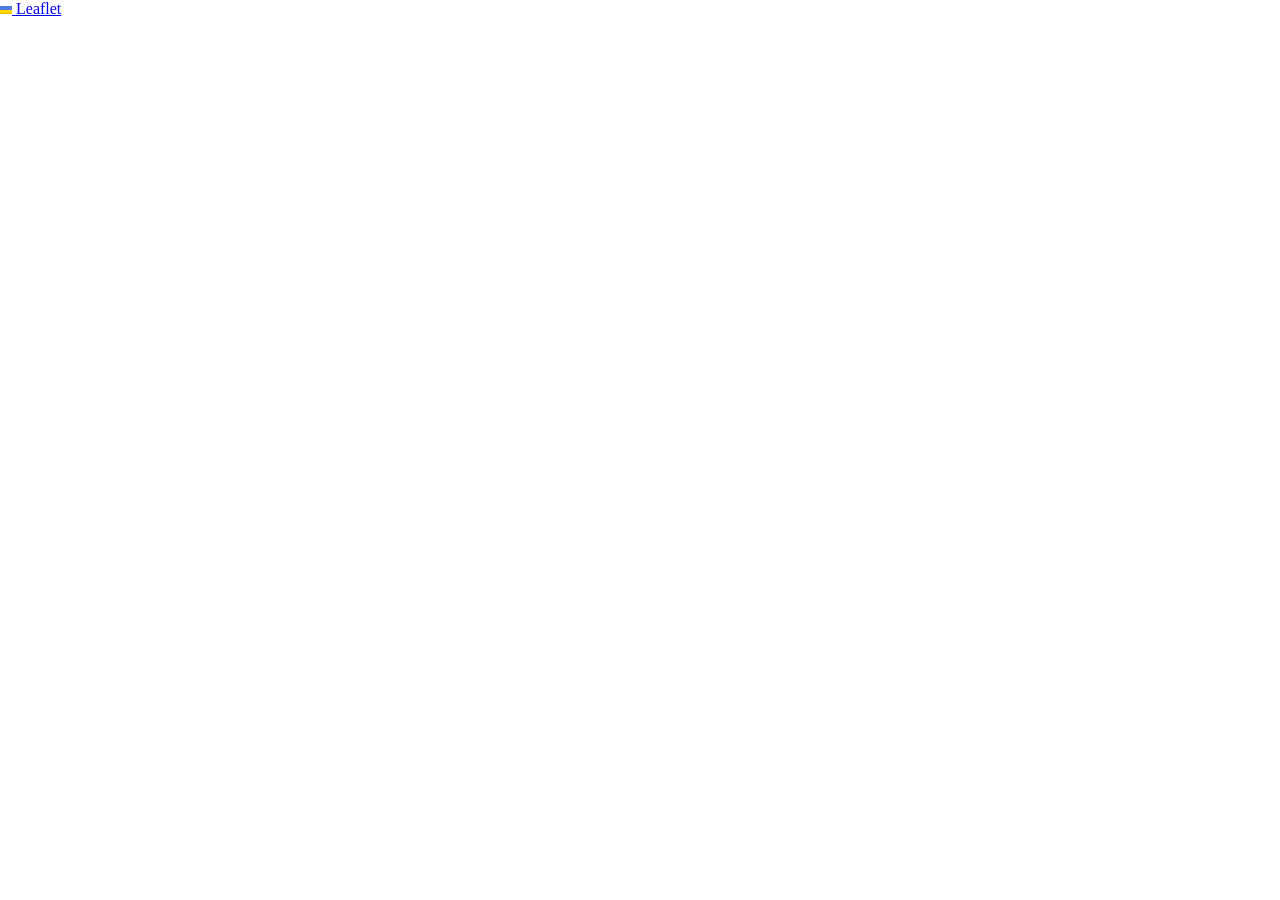
==== index.html @ d7475f5d "Add files via upload" ====
<!doctype html>
<html lang="en">
    <head>
        <meta charset="utf-8">
        <meta http-equiv="X-UA-Compatible" content="IE=edge">
        <meta name="viewport" content="initial-scale=1,user-scalable=no,maximum-scale=1,width=device-width">
        <meta name="mobile-web-app-capable" content="yes">
        <meta name="apple-mobile-web-app-capable" content="yes">
        <link rel="stylesheet" href="css/leaflet.css">
        <link rel="stylesheet" href="css/L.Control.Layers.Tree.css">
        <link rel="stylesheet" href="css/qgis2web.css">
        <link rel="stylesheet" href="css/fontawesome-all.min.css">
        <link rel="stylesheet" href="css/leaflet.photon.css">
        <link rel="stylesheet" href="css/leaflet-measure.css">
        <style>
        html, body, #map {
            width: 100%;
            height: 100%;
            padding: 0;
            margin: 0;
        }
        </style>
        <title></title>
    </head>
    <body>
        <div id="map">
        </div>
        <script src="js/qgis2web_expressions.js"></script>
        <script src="js/leaflet.js"></script>
        <script src="js/L.Control.Layers.Tree.min.js"></script>
        <script src="js/multi-style-layer.js"></script>
        <script src="js/leaflet.rotatedMarker.js"></script>
        <script src="js/leaflet.pattern.js"></script>
        <script src="js/leaflet-hash.js"></script>
        <script src="js/Autolinker.min.js"></script>
        <script src="js/rbush.min.js"></script>
        <script src="js/labelgun.min.js"></script>
        <script src="js/labels.js"></script>
        <script src="js/leaflet.photon.js"></script>
        <script src="js/leaflet-measure.js"></script>
        <script src="data/Poligonaldeestudo_base_1.js"></script>
        <script src="data/ViasLocais_2.js"></script>
        <script src="data/Poligonaldeestudo_3.js"></script>
        <script src="data/Rodovias_4.js"></script>
        <script src="data/Praaseespaospblicos_5.js"></script>
        <script src="data/MONUMENTOS_POOS_6.js"></script>
        <script src="data/Demaisimveis_7.js"></script>
        <script src="data/Imveiscomregistrofotogrfico_8.js"></script>
        <script src="data/Imveiscomregistrodefachada_9.js"></script>
        <script>
        var map = L.map('map', {
            zoomControl:false, maxZoom:28, minZoom:1
        }).fitBounds([[-21.80909012192951,-46.61809330617474],[-21.765866227418154,-46.52707234059963]]);
        var hash = new L.Hash(map);
        map.attributionControl.setPrefix('<a href="https://github.com/tomchadwin/qgis2web" target="_blank">qgis2web</a> &middot; <a href="https://leafletjs.com" title="A JS library for interactive maps">Leaflet</a> &middot; <a href="https://qgis.org">QGIS</a>');
        var autolinker = new Autolinker({truncate: {length: 30, location: 'smart'}});
        // remove popup's row if "visible-with-data"
        function removeEmptyRowsFromPopupContent(content, feature) {
         var tempDiv = document.createElement('div');
         tempDiv.innerHTML = content;
         var rows = tempDiv.querySelectorAll('tr');
         for (var i = 0; i < rows.length; i++) {
             var td = rows[i].querySelector('td.visible-with-data');
             var key = td ? td.id : '';
             if (td && td.classList.contains('visible-with-data') && feature.properties[key] == null) {
                 rows[i].parentNode.removeChild(rows[i]);
             }
         }
         return tempDiv.innerHTML;
        }
        // modify popup if contains media
        function addClassToPopupIfMedia(content, popup) {
            var tempDiv = document.createElement('div');
            tempDiv.innerHTML = content;
            var imgTd = tempDiv.querySelector('td img');
            if (imgTd) {
                var src = imgTd.getAttribute('src');
                if (/\.(jpg|jpeg|png|gif|bmp|webp|avif)$/i.test(src)) {
                    popup._contentNode.classList.add('media');
                    setTimeout(function() {
                        popup.update();
                    }, 10);
                } else if (/\.(mp3|wav|ogg|aac)$/i.test(src)) {
                    var audio = document.createElement('audio');
                    audio.controls = true;
                    audio.src = src;
                    imgTd.parentNode.replaceChild(audio, imgTd);
                    popup._contentNode.classList.add('media');
                    setTimeout(function() {
                        popup.setContent(tempDiv.innerHTML);
                        popup.update();
                    }, 10);
                } else if (/\.(mp4|webm|ogg|mov)$/i.test(src)) {
                    var video = document.createElement('video');
                    video.controls = true;
                    video.src = src;
                    video.style.width = "400px";
                    video.style.height = "300px";
                    video.style.maxHeight = "60vh";
                    video.style.maxWidth = "60vw";
                    imgTd.parentNode.replaceChild(video, imgTd);
                    popup._contentNode.classList.add('media');
                    // Aggiorna il popup quando il video carica i metadati
                    video.addEventListener('loadedmetadata', function() {
                        popup.update();
                    });
                    setTimeout(function() {
                        popup.setContent(tempDiv.innerHTML);
                        popup.update();
                    }, 10);
                } else {
                    popup._contentNode.classList.remove('media');
                }
            } else {
                popup._contentNode.classList.remove('media');
            }
        }
        var zoomControl = L.control.zoom({
            position: 'topleft'
        }).addTo(map);
        var measureControl = new L.Control.Measure({
            position: 'topleft',
            primaryLengthUnit: 'meters',
            secondaryLengthUnit: 'kilometers',
            primaryAreaUnit: 'sqmeters',
            secondaryAreaUnit: 'hectares'
        });
        measureControl.addTo(map);
        document.getElementsByClassName('leaflet-control-measure-toggle')[0].innerHTML = '';
        document.getElementsByClassName('leaflet-control-measure-toggle')[0].className += ' fas fa-ruler';
        var bounds_group = new L.featureGroup([]);
        function setBounds() {
        }
        map.createPane('pane_OSMStandard_0');
        map.getPane('pane_OSMStandard_0').style.zIndex = 400;
        var layer_OSMStandard_0 = L.tileLayer('https://tile.openstreetmap.org/{z}/{x}/{y}.png', {
            pane: 'pane_OSMStandard_0',
            opacity: 1.0,
            attribution: '<a href="https://www.openstreetmap.org/copyright">© OpenStreetMap contributors, CC-BY-SA</a>',
            minZoom: 1,
            maxZoom: 28,
            minNativeZoom: 0,
            maxNativeZoom: 19
        });
        layer_OSMStandard_0;
        map.addLayer(layer_OSMStandard_0);
        function pop_Poligonaldeestudo_base_1(feature, layer) {
        }

        function style_Poligonaldeestudo_base_1_0() {
            return {
                pane: 'pane_Poligonaldeestudo_base_1',
                stroke: false, 
                fill: true,
                fillOpacity: 1,
                fillColor: 'rgba(255,255,255,1.0)',
                interactive: true,
            }
        }
        map.createPane('pane_Poligonaldeestudo_base_1');
        map.getPane('pane_Poligonaldeestudo_base_1').style.zIndex = 401;
        map.getPane('pane_Poligonaldeestudo_base_1').style['mix-blend-mode'] = 'normal';
        var layer_Poligonaldeestudo_base_1 = new L.geoJson(json_Poligonaldeestudo_base_1, {
            attribution: '',
            interactive: true,
            dataVar: 'json_Poligonaldeestudo_base_1',
            layerName: 'layer_Poligonaldeestudo_base_1',
            pane: 'pane_Poligonaldeestudo_base_1',
            onEachFeature: pop_Poligonaldeestudo_base_1,
            style: style_Poligonaldeestudo_base_1_0,
        });
        bounds_group.addLayer(layer_Poligonaldeestudo_base_1);
        map.addLayer(layer_Poligonaldeestudo_base_1);
        function pop_ViasLocais_2(feature, layer) {

        }

        function style_ViasLocais_2_0() {
            return {
                pane: 'pane_ViasLocais_2',
                opacity: 1,
                color: 'rgba(0,0,0,1.0)',
                dashArray: '',
                lineCap: 'round',
                lineJoin: 'round',
                weight: 2.0,
                fillOpacity: 0,
                interactive: true,
            }
        }
        function style_ViasLocais_2_1() {
            return {
                pane: 'pane_ViasLocais_2',
                opacity: 1,
                color: 'rgba(208,205,205,1.0)',
                dashArray: '',
                lineCap: 'round',
                lineJoin: 'round',
                weight: 2.0,
                fillOpacity: 0,
                interactive: true,
            }
        }
        map.createPane('pane_ViasLocais_2');
        map.getPane('pane_ViasLocais_2').style.zIndex = 402;
        map.getPane('pane_ViasLocais_2').style['mix-blend-mode'] = 'normal';
        var layer_ViasLocais_2 = new L.geoJson.multiStyle(json_ViasLocais_2, {
            attribution: '',
            interactive: true,
            dataVar: 'json_ViasLocais_2',
            layerName: 'layer_ViasLocais_2',
            pane: 'pane_ViasLocais_2',
            onEachFeature: pop_ViasLocais_2,
            styles: [style_ViasLocais_2_0,style_ViasLocais_2_1,]
        });
        bounds_group.addLayer(layer_ViasLocais_2);
        map.addLayer(layer_ViasLocais_2);
        function pop_Poligonaldeestudo_3(feature, layer) {
        }

        function style_Poligonaldeestudo_3_0() {
            return {
                pane: 'pane_Poligonaldeestudo_3',
                opacity: 1,
                color: 'rgba(91,91,91,1.0)',
                dashArray: '10.0,2.0',
                lineCap: 'butt',
                lineJoin: 'miter',
                weight: 2.0, 
                fillOpacity: 0,
                interactive: true,
            }
        }
        map.createPane('pane_Poligonaldeestudo_3');
        map.getPane('pane_Poligonaldeestudo_3').style.zIndex = 403;
        map.getPane('pane_Poligonaldeestudo_3').style['mix-blend-mode'] = 'normal';
        var layer_Poligonaldeestudo_3 = new L.geoJson(json_Poligonaldeestudo_3, {
            attribution: '',
            interactive: true,
            dataVar: 'json_Poligonaldeestudo_3',
            layerName: 'layer_Poligonaldeestudo_3',
            pane: 'pane_Poligonaldeestudo_3',
            onEachFeature: pop_Poligonaldeestudo_3,
            style: style_Poligonaldeestudo_3_0,
        });
        bounds_group.addLayer(layer_Poligonaldeestudo_3);
        map.addLayer(layer_Poligonaldeestudo_3);
        function pop_Rodovias_4(feature, layer) {
        }

        function style_Rodovias_4_0() {
            return {
                pane: 'pane_Rodovias_4',
                opacity: 1,
                color: 'rgba(0,0,0,1.0)',
                dashArray: '',
                lineCap: 'round',
                lineJoin: 'round',
                weight: 4.0,
                fillOpacity: 0,
                interactive: true,
            }
        }
        function style_Rodovias_4_1() {
            return {
                pane: 'pane_Rodovias_4',
                opacity: 1,
                color: 'rgba(255,200,200,1.0)',
                dashArray: '',
                lineCap: 'round',
                lineJoin: 'round',
                weight: 3.0,
                fillOpacity: 0,
                interactive: true,
            }
        }
        map.createPane('pane_Rodovias_4');
        map.getPane('pane_Rodovias_4').style.zIndex = 404;
        map.getPane('pane_Rodovias_4').style['mix-blend-mode'] = 'normal';
        var layer_Rodovias_4 = new L.geoJson.multiStyle(json_Rodovias_4, {
            attribution: '',
            interactive: true,
            dataVar: 'json_Rodovias_4',
            layerName: 'layer_Rodovias_4',
            pane: 'pane_Rodovias_4',
            onEachFeature: pop_Rodovias_4,
            styles: [style_Rodovias_4_0,style_Rodovias_4_1,]
        });
        bounds_group.addLayer(layer_Rodovias_4);
        map.addLayer(layer_Rodovias_4);
        function pop_Praaseespaospblicos_5(feature, layer) {
    
        }

        function style_Praaseespaospblicos_5_0() {
            return {
                pane: 'pane_Praaseespaospblicos_5',
                stroke: false, 
                fill: true,
                fillOpacity: 1,
                fillColor: 'rgba(178,191,144,1.0)',
                interactive: true,
            }
        }
        map.createPane('pane_Praaseespaospblicos_5');
        map.getPane('pane_Praaseespaospblicos_5').style.zIndex = 405;
        map.getPane('pane_Praaseespaospblicos_5').style['mix-blend-mode'] = 'normal';
        var layer_Praaseespaospblicos_5 = new L.geoJson(json_Praaseespaospblicos_5, {
            attribution: '',
            interactive: true,
            dataVar: 'json_Praaseespaospblicos_5',
            layerName: 'layer_Praaseespaospblicos_5',
            pane: 'pane_Praaseespaospblicos_5',
            onEachFeature: pop_Praaseespaospblicos_5,
            style: style_Praaseespaospblicos_5_0,
        });
        bounds_group.addLayer(layer_Praaseespaospblicos_5);
        map.addLayer(layer_Praaseespaospblicos_5);
        function pop_MONUMENTOS_POOS_6(feature, layer) {

        }

        function style_MONUMENTOS_POOS_6_0() {
            return {
                pane: 'pane_MONUMENTOS_POOS_6',
                stroke: false, 
                fill: true,
                fillOpacity: 1,
                fillColor: 'rgba(225,225,225,1.0)',
                interactive: true,
            }
        }
        map.createPane('pane_MONUMENTOS_POOS_6');
        map.getPane('pane_MONUMENTOS_POOS_6').style.zIndex = 406;
        map.getPane('pane_MONUMENTOS_POOS_6').style['mix-blend-mode'] = 'normal';
        var layer_MONUMENTOS_POOS_6 = new L.geoJson(json_MONUMENTOS_POOS_6, {
            attribution: '',
            interactive: true,
            dataVar: 'json_MONUMENTOS_POOS_6',
            layerName: 'layer_MONUMENTOS_POOS_6',
            pane: 'pane_MONUMENTOS_POOS_6',
            onEachFeature: pop_MONUMENTOS_POOS_6,
            style: style_MONUMENTOS_POOS_6_0,
        });
        bounds_group.addLayer(layer_MONUMENTOS_POOS_6);
        map.addLayer(layer_MONUMENTOS_POOS_6);
        function pop_Demaisimveis_7(feature, layer) {
        }

        function style_Demaisimveis_7_0() {
            return {
                pane: 'pane_Demaisimveis_7',
                stroke: false, 
                fill: true,
                fillOpacity: 1,
                fillColor: 'rgba(225,225,225,1.0)',
                interactive: true,
            }
        }
        map.createPane('pane_Demaisimveis_7');
        map.getPane('pane_Demaisimveis_7').style.zIndex = 407;
        map.getPane('pane_Demaisimveis_7').style['mix-blend-mode'] = 'normal';
        var layer_Demaisimveis_7 = new L.geoJson(json_Demaisimveis_7, {
            attribution: '',
            interactive: true,
            dataVar: 'json_Demaisimveis_7',
            layerName: 'layer_Demaisimveis_7',
            pane: 'pane_Demaisimveis_7',
            onEachFeature: pop_Demaisimveis_7,
            style: style_Demaisimveis_7_0,
        });
        bounds_group.addLayer(layer_Demaisimveis_7);
        map.addLayer(layer_Demaisimveis_7);
        function pop_Imveiscomregistrofotogrfico_8(feature, layer) {
            var popupContent = '<table>\
                    <tr>\
                        <th scope="row"></th>\
                        <td>' + (feature.properties['fid'] !== null ? '<img src="images/' + String(feature.properties['fid']).replace(/[\\\/:]/g, '_').trim() + '.png">' : '') + '</td>\
                    </tr>\
                    <tr>\
                        <th scope="row">Endereco: </th>\
                        <td>' + (feature.properties['ENDEREÇO'] !== null ? autolinker.link(String(feature.properties['ENDEREÇO']).replace(/'/g, '\'').toLocaleString()) : '') + '</td>\
                    </tr>\
                    <tr>\
                        <th scope="row">Bairro: </th>\
                        <td>' + (feature.properties['BAIRRO'] !== null ? autolinker.link(String(feature.properties['BAIRRO']).replace(/'/g, '\'').toLocaleString()) : '') + '</td>\
                    </tr>\
                    <tr>\
                        <th scope="row">Tipologia: </th>\
                        <td>' + (feature.properties['TIPOLOGIA'] !== null ? autolinker.link(String(feature.properties['TIPOLOGIA']).replace(/'/g, '\'').toLocaleString()) : '') + '</td>\
                    </tr>\
                    <tr>\
                        <th scope="row">Época da construção: </th>\
                        <td>' + (feature.properties['ÉPOCA DA CONSTRUÇÃO'] !== null ? autolinker.link(String(feature.properties['ÉPOCA DA CONSTRUÇÃO']).replace(/'/g, '\'').toLocaleString()) : '') + '</td>\
                    </tr>\
                    <tr>\
                        <th scope="row">Grau de conservação: </th>\
                        <td>' + (feature.properties['GRAU DE CONSERVAÇÃO'] !== null ? autolinker.link(String(feature.properties['GRAU DE CONSERVAÇÃO']).replace(/'/g, '\'').toLocaleString()) : '') + '</td>\
                    </tr>\
                    <tr>\
                        <th scope="row">Número de pavimentos: </th>\
                        <td>' + (feature.properties['NÚMERO DE PAVIMENTOS'] !== null ? autolinker.link(String(feature.properties['NÚMERO DE PAVIMENTOS']).replace(/'/g, '\'').toLocaleString()) : '') + '</td>\
                    </tr>\
                    <tr>\
                        <th scope="row">Ocupação do solo: </th>\
                        <td>' + (feature.properties['OCUPAÇÃO DO SOLO'] !== null ? autolinker.link(String(feature.properties['OCUPAÇÃO DO SOLO']).replace(/'/g, '\'').toLocaleString()) : '') + '</td>\
                    </tr>\
                    <tr>\
                        <th scope="row">Uso do solo: </th>\
                        <td>' + (feature.properties['USO DO SOLO'] !== null ? autolinker.link(String(feature.properties['USO DO SOLO']).replace(/'/g, '\'').toLocaleString()) : '') + '</td>\
                    </tr>\
                    <tr>\
                        <th scope="row">Possui garagem: </th>\
                        <td>' + (feature.properties['POSSUI GARAGEM'] !== null ? autolinker.link(String(feature.properties['POSSUI GARAGEM']).replace(/'/g, '\'').toLocaleString()) : '') + '</td>\
                    </tr>\
                    <tr>\
                        <th scope="row">Nível em relação a rua: </th>\
                        <td>' + (feature.properties['NÍVEL EM RELAÇÃO A RUA'] !== null ? autolinker.link(String(feature.properties['NÍVEL EM RELAÇÃO A RUA']).replace(/'/g, '\'').toLocaleString()) : '') + '</td>\
                    </tr>\
                    <tr>\
                        <th scope="row">Cobertura: </th>\
                        <td>' + (feature.properties['COBERTURA'] !== null ? autolinker.link(String(feature.properties['COBERTURA']).replace(/'/g, '\'').toLocaleString()) : '') + '</td>\
                    </tr>\
                </table>';
            var content = removeEmptyRowsFromPopupContent(popupContent, feature);
			layer.on('popupopen', function(e) {
				addClassToPopupIfMedia(content, e.popup);
			});
			layer.bindPopup(content, { maxHeight: 400 });
        }

        function style_Imveiscomregistrofotogrfico_8_0() {
            return {
                pane: 'pane_Imveiscomregistrofotogrfico_8',
                opacity: 1,
                color: 'rgba(232,110,37,1.0)',
                dashArray: '',
                lineCap: 'butt',
                lineJoin: 'miter',
                weight: 1.0, 
                fill: true,
                fillOpacity: 1,
                fillColor: 'rgba(232,110,37,1.0)',
                interactive: true,
            }
        }
        map.createPane('pane_Imveiscomregistrofotogrfico_8');
        map.getPane('pane_Imveiscomregistrofotogrfico_8').style.zIndex = 408;
        map.getPane('pane_Imveiscomregistrofotogrfico_8').style['mix-blend-mode'] = 'normal';
        var layer_Imveiscomregistrofotogrfico_8 = new L.geoJson(json_Imveiscomregistrofotogrfico_8, {
            attribution: '',
            interactive: true,
            dataVar: 'json_Imveiscomregistrofotogrfico_8',
            layerName: 'layer_Imveiscomregistrofotogrfico_8',
            pane: 'pane_Imveiscomregistrofotogrfico_8',
            onEachFeature: pop_Imveiscomregistrofotogrfico_8,
            style: style_Imveiscomregistrofotogrfico_8_0,
        });
        bounds_group.addLayer(layer_Imveiscomregistrofotogrfico_8);
        map.addLayer(layer_Imveiscomregistrofotogrfico_8);
        function pop_Imveiscomregistrodefachada_9(feature, layer) {
            var popupContent = '<table>\
                     <tr>\
                        <th scope="row"></th>\
                        <td>' + (feature.properties['fid'] !== null ? '<img src="images/' + String(feature.properties['fid']).replace(/[\\\/:]/g, '_').trim() + '.png">' : '') + '</td>\
                    </tr>\
                    <tr>\
                        <th scope="row">Endereco: </th>\
                        <td>' + (feature.properties['ENDEREÇO'] !== null ? autolinker.link(String(feature.properties['ENDEREÇO']).replace(/'/g, '\'').toLocaleString()) : '') + '</td>\
                    </tr>\
                    <tr>\
                        <th scope="row">Bairro: </th>\
                        <td>' + (feature.properties['BAIRRO'] !== null ? autolinker.link(String(feature.properties['BAIRRO']).replace(/'/g, '\'').toLocaleString()) : '') + '</td>\
                    </tr>\
                    <tr>\
                        <th scope="row">Tipologia: </th>\
                        <td>' + (feature.properties['TIPOLOGIA'] !== null ? autolinker.link(String(feature.properties['TIPOLOGIA']).replace(/'/g, '\'').toLocaleString()) : '') + '</td>\
                    </tr>\
                    <tr>\
                        <th scope="row">Época da construção: </th>\
                        <td>' + (feature.properties['ÉPOCA DA CONSTRUÇÃO'] !== null ? autolinker.link(String(feature.properties['ÉPOCA DA CONSTRUÇÃO']).replace(/'/g, '\'').toLocaleString()) : '') + '</td>\
                    </tr>\
                    <tr>\
                        <th scope="row">Grau de conservação: </th>\
                        <td>' + (feature.properties['GRAU DE CONSERVAÇÃO'] !== null ? autolinker.link(String(feature.properties['GRAU DE CONSERVAÇÃO']).replace(/'/g, '\'').toLocaleString()) : '') + '</td>\
                    </tr>\
                    <tr>\
                        <th scope="row">Número de pavimentos: </th>\
                        <td>' + (feature.properties['NÚMERO DE PAVIMENTOS'] !== null ? autolinker.link(String(feature.properties['NÚMERO DE PAVIMENTOS']).replace(/'/g, '\'').toLocaleString()) : '') + '</td>\
                    </tr>\
                    <tr>\
                        <th scope="row">Ocupação do solo: </th>\
                        <td>' + (feature.properties['OCUPAÇÃO DO SOLO'] !== null ? autolinker.link(String(feature.properties['OCUPAÇÃO DO SOLO']).replace(/'/g, '\'').toLocaleString()) : '') + '</td>\
                    </tr>\
                    <tr>\
                        <th scope="row">Uso do solo: </th>\
                        <td>' + (feature.properties['USO DO SOLO'] !== null ? autolinker.link(String(feature.properties['USO DO SOLO']).replace(/'/g, '\'').toLocaleString()) : '') + '</td>\
                    </tr>\
                    <tr>\
                        <th scope="row">Possui garagem: </th>\
                        <td>' + (feature.properties['POSSUI GARAGEM'] !== null ? autolinker.link(String(feature.properties['POSSUI GARAGEM']).replace(/'/g, '\'').toLocaleString()) : '') + '</td>\
                    </tr>\
                    <tr>\
                        <th scope="row">Nível em relação a rua: </th>\
                        <td>' + (feature.properties['NÍVEL EM RELAÇÃO A RUA'] !== null ? autolinker.link(String(feature.properties['NÍVEL EM RELAÇÃO A RUA']).replace(/'/g, '\'').toLocaleString()) : '') + '</td>\
                    </tr>\
                    <tr>\
                        <th scope="row">Cobertura: </th>\
                        <td>' + (feature.properties['COBERTURA'] !== null ? autolinker.link(String(feature.properties['COBERTURA']).replace(/'/g, '\'').toLocaleString()) : '') + '</td>\
                    </tr>\
                </table>';
            var content = removeEmptyRowsFromPopupContent(popupContent, feature);
			layer.on('popupopen', function(e) {
				addClassToPopupIfMedia(content, e.popup);
			});
			layer.bindPopup(content, { maxHeight: 400 });
        }

        function style_Imveiscomregistrodefachada_9_0() {
            return {
                pane: 'pane_Imveiscomregistrodefachada_9',
                opacity: 1,
                color: 'rgba(1,71,131,1.0)',
                dashArray: '',
                lineCap: 'butt',
                lineJoin: 'miter',
                weight: 1.0, 
                fill: true,
                fillOpacity: 1,
                fillColor: 'rgba(1,71,131,1.0)',
                interactive: true,
            }
        }
        map.createPane('pane_Imveiscomregistrodefachada_9');
        map.getPane('pane_Imveiscomregistrodefachada_9').style.zIndex = 409;
        map.getPane('pane_Imveiscomregistrodefachada_9').style['mix-blend-mode'] = 'normal';
        var layer_Imveiscomregistrodefachada_9 = new L.geoJson(json_Imveiscomregistrodefachada_9, {
            attribution: '',
            interactive: true,
            dataVar: 'json_Imveiscomregistrodefachada_9',
            layerName: 'layer_Imveiscomregistrodefachada_9',
            pane: 'pane_Imveiscomregistrodefachada_9',
            onEachFeature: pop_Imveiscomregistrodefachada_9,
            style: style_Imveiscomregistrodefachada_9_0,
        });
        bounds_group.addLayer(layer_Imveiscomregistrodefachada_9);
        map.addLayer(layer_Imveiscomregistrodefachada_9);
        const url = {"Nominatim OSM": "https://nominatim.openstreetmap.org/search?format=geojson&addressdetails=1&",
        "France BAN": "https://api-adresse.data.gouv.fr/search/?"}
        var photonControl = L.control.photon({
            url: url["Nominatim OSM"],
            feedbackLabel: '',
            position: 'topleft',
            includePosition: true,
            initial: true,
            // resultsHandler: myHandler,
        }).addTo(map);
        photonControl._container.childNodes[0].style.borderRadius="10px"
        // Create a variable to store the geoJSON data
        var x = null;
        // Create a variable to store the marker
        var marker = null;
        // Add an event listener to the Photon control to create a marker from the returned geoJSON data
        var z = null;
        photonControl.on('selected', function(e) {
            console.log(photonControl.search.resultsContainer);
            if (x != null) {
                map.removeLayer(obj3.marker);
                map.removeLayer(x);
            }
            obj2.gcd = e.choice;
            x = L.geoJSON(obj2.gcd).addTo(map);
            var label = typeof obj2.gcd.properties.label === 'undefined' ? obj2.gcd.properties.display_name : obj2.gcd.properties.label;
            obj3.marker = L.marker(x.getLayers()[0].getLatLng()).bindPopup(label).addTo(map);
            map.setView(x.getLayers()[0].getLatLng(), 17);
            z = typeof e.choice.properties.label === 'undefined'? e.choice.properties.display_name : e.choice.properties.label;
            console.log(e);
            e.target.input.value = z;
        });
        var search = document.getElementsByClassName("leaflet-photon leaflet-control")[0];
        search.classList.add("leaflet-control-search")
        search.style.display = "flex";
        search.style.backgroundColor="rgba(255,255,255,0.5)" 

        // Create the new button element
        var button = document.createElement("div");
        button.id = "gcd-button-control";
        button.className = "gcd-gl-btn fa fa-search search-button";

        // Insert the button at the beginning of the search control
        search.insertBefore(button, search.firstChild);
        last = search.lastChild;
        last.style.display = "none";
        button.addEventListener("click", function (e) {
            if (last.style.display === "none") {
                last.style.display = "block";
            } else {
                last.style.display = "none";
            }
        });
        var overlaysTree = [
            {label: '<img src="legend/Imveiscomregistrodefachada_9.png" /> Imóveis com registro de fachada', layer: layer_Imveiscomregistrodefachada_9},
            {label: '<img src="legend/Imveiscomregistrofotogrfico_8.png" /> Imóveis com registro fotográfico', layer: layer_Imveiscomregistrofotogrfico_8},
            {label: '<img src="legend/Demaisimveis_7.png" /> Demais imóveis', layer: layer_Demaisimveis_7},
            {label: '<img src="legend/Praaseespaospblicos_5.png" /> Praças e espaços públicos', layer: layer_Praaseespaospblicos_5},
            {label: '<img src="legend/Rodovias_4.png" /> Rodovias', layer: layer_Rodovias_4},
            {label: '<img src="legend/ViasLocais_2.png" /> Vias Locais', layer: layer_ViasLocais_2},
            {label: '<img src="legend/Poligonaldeestudo_3.png" /> Poligonal de estudo', layer: layer_Poligonaldeestudo_3},]
        var lay = L.control.layers.tree(null, overlaysTree,{
            //namedToggle: true,
            //selectorBack: false,
            //closedSymbol: '&#8862; &#x1f5c0;',
            //openedSymbol: '&#8863; &#x1f5c1;',
            //collapseAll: 'Collapse all',
            //expandAll: 'Expand all',
            collapsed: false, 
        });
        lay.addTo(map);
		document.addEventListener("DOMContentLoaded", function() {
            // set new Layers List height which considers toggle icon
            function newLayersListHeight() {
                var layerScrollbarElement = document.querySelector('.leaflet-control-layers-scrollbar');
                if (layerScrollbarElement) {
                    var layersListElement = document.querySelector('.leaflet-control-layers-list');
                    var originalHeight = layersListElement.style.height 
                        || window.getComputedStyle(layersListElement).height;
                    var newHeight = parseFloat(originalHeight) - 50;
                    layersListElement.style.height = newHeight + 'px';
                }
            }
            var isLayersListExpanded = true;
            var controlLayersElement = document.querySelector('.leaflet-control-layers');
            var toggleLayerControl = document.querySelector('.leaflet-control-layers-toggle');
            // toggle Collapsed/Expanded and apply new Layers List height
            toggleLayerControl.addEventListener('click', function() {
                if (isLayersListExpanded) {
                    controlLayersElement.classList.remove('leaflet-control-layers-expanded');
                } else {
                    controlLayersElement.classList.add('leaflet-control-layers-expanded');
                }
                isLayersListExpanded = !isLayersListExpanded;
                newLayersListHeight()
            });	
			// apply new Layers List height if toggle layerstree
			if (controlLayersElement) {
				controlLayersElement.addEventListener('click', function(event) {
					var toggleLayerHeaderPointer = event.target.closest('.leaflet-layerstree-header-pointer span');
					if (toggleLayerHeaderPointer) {
						newLayersListHeight();
					}
				});
			}
            // Collapsed/Expanded at Start to apply new height
            setTimeout(function() {
                toggleLayerControl.click();
            }, 10);
            setTimeout(function() {
                toggleLayerControl.click();
            }, 10);
            // Collapsed touch/small screen
            var isSmallScreen = window.innerWidth < 650;
            if (isSmallScreen) {
                setTimeout(function() {
                    controlLayersElement.classList.remove('leaflet-control-layers-expanded');
                    isLayersListExpanded = !isLayersListExpanded;
                }, 500);
            }  
        });       
        setBounds();
        </script>        
    </body>
</html>
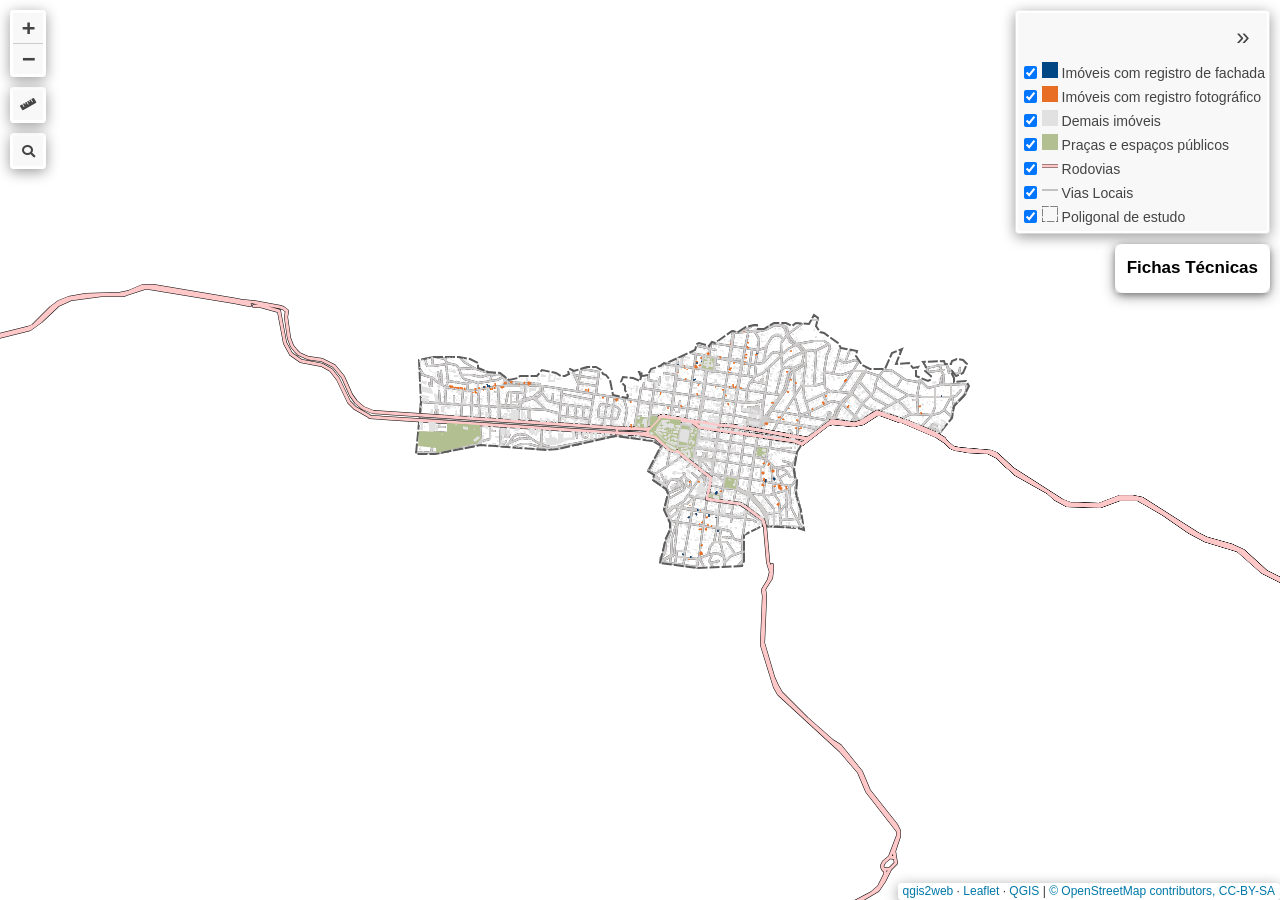
==== commit 8f1fcfc9: "backup antes do pull" ====
--- a/index.html
+++ b/index.html
@@ -8,6 +8,7 @@
         <meta name="apple-mobile-web-app-capable" content="yes">
         <link rel="stylesheet" href="css/leaflet.css">
         <link rel="stylesheet" href="css/L.Control.Layers.Tree.css">
+        <link rel="stylesheet" href="css/sla.css">
         <link rel="stylesheet" href="css/qgis2web.css">
         <link rel="stylesheet" href="css/fontawesome-all.min.css">
         <link rel="stylesheet" href="css/leaflet.photon.css">
@@ -19,11 +20,32 @@
             padding: 0;
             margin: 0;
         }
+        .meu-botao-container {
+            margin-top: 10px; 
+        }
+        .img{
+            width:auto;
+            height:400px;
+        }
+        .meu-botao {
+            font: 17px / 1.7 "Helvetica Neue", Arial, Helvetica, sans-serif;
+            display: block;
+            background: white;
+            color: black !important;   
+            padding: 10px 12px;
+            border-radius: 8px;
+            font-weight: bold;
+            text-decoration:none;
+
+            box-shadow: 0 2px 6px rgba(0,0,0,0.3);
+        }
+
         </style>
         <title></title>
     </head>
     <body>
         <div id="map">
+            
         </div>
         <script src="js/qgis2web_expressions.js"></script>
         <script src="js/leaflet.js"></script>
@@ -375,7 +397,7 @@
             var popupContent = '<table>\
                     <tr>\
                         <th scope="row"></th>\
-                        <td>' + (feature.properties['fid'] !== null ? '<img src="images/' + String(feature.properties['fid']).replace(/[\\\/:]/g, '_').trim() + '.png">' : '') + '</td>\
+                        <td>' + (feature.properties['fid'] !== null ? '<img src="images/' + String(feature.properties['fid']).replace(/[\\\/:]/g, '_').trim() + '.png" class="img">' : '') + '</td>\
                     </tr>\
                     <tr>\
                         <th scope="row">Endereco: </th>\
@@ -462,7 +484,7 @@
             var popupContent = '<table>\
                      <tr>\
                         <th scope="row"></th>\
-                        <td>' + (feature.properties['fid'] !== null ? '<img src="images/' + String(feature.properties['fid']).replace(/[\\\/:]/g, '_').trim() + '.png">' : '') + '</td>\
+                        <td>' + (feature.properties['fid'] !== null ? '<img src="images/' + String(feature.properties['fid']).replace(/[\\\/:]/g, '_').trim() + '.png" class="img">' : '') + '</td>\
                     </tr>\
                     <tr>\
                         <th scope="row">Endereco: </th>\
@@ -605,7 +627,9 @@
             {label: '<img src="legend/Praaseespaospblicos_5.png" /> Praças e espaços públicos', layer: layer_Praaseespaospblicos_5},
             {label: '<img src="legend/Rodovias_4.png" /> Rodovias', layer: layer_Rodovias_4},
             {label: '<img src="legend/ViasLocais_2.png" /> Vias Locais', layer: layer_ViasLocais_2},
-            {label: '<img src="legend/Poligonaldeestudo_3.png" /> Poligonal de estudo', layer: layer_Poligonaldeestudo_3},]
+            {label: '<img src="legend/Poligonaldeestudo_3.png" /> Poligonal de estudo', layer: layer_Poligonaldeestudo_3},
+            ]
+
         var lay = L.control.layers.tree(null, overlaysTree,{
             //namedToggle: true,
             //selectorBack: false,
@@ -616,6 +640,20 @@
             collapsed: false, 
         });
         lay.addTo(map);
+        var botao = L.control({position: 'topright'});
+            botao.onAdd = function () {
+                var div = L.DomUtil.create('div', 'meu-botao-container');
+
+                div.innerHTML = `
+                    <a href="ficha_tecnica.html" class="meu-botao">
+                        Fichas Técnicas
+                    </a>
+                `;
+
+                return div;
+            };
+
+            botao.addTo(map);
 		document.addEventListener("DOMContentLoaded", function() {
             // set new Layers List height which considers toggle icon
             function newLayersListHeight() {
@@ -667,6 +705,6 @@
             }  
         });       
         setBounds();
-        </script>        
+        </script>      
     </body>
 </html>
--- a/css/leaflet.css
+++ b/css/leaflet.css
@@ -0,0 +1,661 @@
+/* required styles */
+
+.leaflet-pane,
+.leaflet-tile,
+.leaflet-marker-icon,
+.leaflet-marker-shadow,
+.leaflet-tile-container,
+.leaflet-pane > svg,
+.leaflet-pane > canvas,
+.leaflet-zoom-box,
+.leaflet-image-layer,
+.leaflet-layer {
+	position: absolute;
+	left: 0;
+	top: 0;
+	}
+.leaflet-container {
+	overflow: hidden;
+	}
+.leaflet-tile,
+.leaflet-marker-icon,
+.leaflet-marker-shadow {
+	-webkit-user-select: none;
+	   -moz-user-select: none;
+	        user-select: none;
+	  -webkit-user-drag: none;
+	}
+/* Prevents IE11 from highlighting tiles in blue */
+.leaflet-tile::selection {
+	background: transparent;
+}
+/* Safari renders non-retina tile on retina better with this, but Chrome is worse */
+.leaflet-safari .leaflet-tile {
+	image-rendering: -webkit-optimize-contrast;
+	}
+/* hack that prevents hw layers "stretching" when loading new tiles */
+.leaflet-safari .leaflet-tile-container {
+	width: 1600px;
+	height: 1600px;
+	-webkit-transform-origin: 0 0;
+	}
+.leaflet-marker-icon,
+.leaflet-marker-shadow {
+	display: block;
+	}
+/* .leaflet-container svg: reset svg max-width decleration shipped in Joomla! (joomla.org) 3.x */
+/* .leaflet-container img: map is broken in FF if you have max-width: 100% on tiles */
+.leaflet-container .leaflet-overlay-pane svg {
+	max-width: none !important;
+	max-height: none !important;
+	}
+.leaflet-container .leaflet-marker-pane img,
+.leaflet-container .leaflet-shadow-pane img,
+.leaflet-container .leaflet-tile-pane img,
+.leaflet-container img.leaflet-image-layer,
+.leaflet-container .leaflet-tile {
+	max-width: none !important;
+	max-height: none !important;
+	width: auto;
+	padding: 0;
+	}
+
+.leaflet-container img.leaflet-tile {
+	/* See: https://bugs.chromium.org/p/chromium/issues/detail?id=600120 */
+	mix-blend-mode: plus-lighter;
+}
+
+.leaflet-container.leaflet-touch-zoom {
+	-ms-touch-action: pan-x pan-y;
+	touch-action: pan-x pan-y;
+	}
+.leaflet-container.leaflet-touch-drag {
+	-ms-touch-action: pinch-zoom;
+	/* Fallback for FF which doesn't support pinch-zoom */
+	touch-action: none;
+	touch-action: pinch-zoom;
+}
+.leaflet-container.leaflet-touch-drag.leaflet-touch-zoom {
+	-ms-touch-action: none;
+	touch-action: none;
+}
+.leaflet-container {
+	-webkit-tap-highlight-color: transparent;
+}
+.leaflet-container a {
+	-webkit-tap-highlight-color: rgba(51, 181, 229, 0.4);
+}
+.leaflet-tile {
+	filter: inherit;
+	visibility: hidden;
+	}
+.leaflet-tile-loaded {
+	visibility: inherit;
+	}
+.leaflet-zoom-box {
+	width: 0;
+	height: 0;
+	-moz-box-sizing: border-box;
+	     box-sizing: border-box;
+	z-index: 800;
+	}
+/* workaround for https://bugzilla.mozilla.org/show_bug.cgi?id=888319 */
+.leaflet-overlay-pane svg {
+	-moz-user-select: none;
+	}
+
+.leaflet-pane         { z-index: 400; }
+
+.leaflet-tile-pane    { z-index: 200; }
+.leaflet-overlay-pane { z-index: 400; }
+.leaflet-shadow-pane  { z-index: 500; }
+.leaflet-marker-pane  { z-index: 600; }
+.leaflet-tooltip-pane   { z-index: 650; }
+.leaflet-popup-pane   { z-index: 700; }
+
+.leaflet-map-pane canvas { z-index: 100; }
+.leaflet-map-pane svg    { z-index: 200; }
+
+.leaflet-vml-shape {
+	width: 1px;
+	height: 1px;
+	}
+.lvml {
+	behavior: url(#default#VML);
+	display: inline-block;
+	position: absolute;
+	}
+
+
+/* control positioning */
+
+.leaflet-control {
+	position: relative;
+	z-index: 800;
+	pointer-events: visiblePainted; /* IE 9-10 doesn't have auto */
+	pointer-events: auto;
+	}
+.leaflet-top,
+.leaflet-bottom {
+	position: absolute;
+	z-index: 1000;
+	pointer-events: none;
+	}
+.leaflet-top {
+	top: 0;
+	}
+.leaflet-right {
+	right: 0;
+	}
+.leaflet-bottom {
+	bottom: 0;
+	}
+.leaflet-left {
+	left: 0;
+	}
+.leaflet-control {
+	float: left;
+	clear: both;
+	}
+.leaflet-right .leaflet-control {
+	float: right;
+	}
+.leaflet-top .leaflet-control {
+	margin-top: 10px;
+	}
+.leaflet-bottom .leaflet-control {
+	margin-bottom: 10px;
+	}
+.leaflet-left .leaflet-control {
+	margin-left: 10px;
+	}
+.leaflet-right .leaflet-control {
+	margin-right: 10px;
+	}
+
+
+/* zoom and fade animations */
+
+.leaflet-fade-anim .leaflet-popup {
+	opacity: 0;
+	-webkit-transition: opacity 0.2s linear;
+	   -moz-transition: opacity 0.2s linear;
+	        transition: opacity 0.2s linear;
+	}
+.leaflet-fade-anim .leaflet-map-pane .leaflet-popup {
+	opacity: 1;
+	}
+.leaflet-zoom-animated {
+	-webkit-transform-origin: 0 0;
+	    -ms-transform-origin: 0 0;
+	        transform-origin: 0 0;
+	}
+svg.leaflet-zoom-animated {
+	will-change: transform;
+}
+
+.leaflet-zoom-anim .leaflet-zoom-animated {
+	-webkit-transition: -webkit-transform 0.25s cubic-bezier(0,0,0.25,1);
+	   -moz-transition:    -moz-transform 0.25s cubic-bezier(0,0,0.25,1);
+	        transition:         transform 0.25s cubic-bezier(0,0,0.25,1);
+	}
+.leaflet-zoom-anim .leaflet-tile,
+.leaflet-pan-anim .leaflet-tile {
+	-webkit-transition: none;
+	   -moz-transition: none;
+	        transition: none;
+	}
+
+.leaflet-zoom-anim .leaflet-zoom-hide {
+	visibility: hidden;
+	}
+
+
+/* cursors */
+
+.leaflet-interactive {
+	cursor: pointer;
+	}
+.leaflet-grab {
+	cursor: -webkit-grab;
+	cursor:    -moz-grab;
+	cursor:         grab;
+	}
+.leaflet-crosshair,
+.leaflet-crosshair .leaflet-interactive {
+	cursor: crosshair;
+	}
+.leaflet-popup-pane,
+.leaflet-control {
+	cursor: auto;
+	}
+.leaflet-dragging .leaflet-grab,
+.leaflet-dragging .leaflet-grab .leaflet-interactive,
+.leaflet-dragging .leaflet-marker-draggable {
+	cursor: move;
+	cursor: -webkit-grabbing;
+	cursor:    -moz-grabbing;
+	cursor:         grabbing;
+	}
+
+/* marker & overlays interactivity */
+.leaflet-marker-icon,
+.leaflet-marker-shadow,
+.leaflet-image-layer,
+.leaflet-pane > svg path,
+.leaflet-tile-container {
+	pointer-events: none;
+	}
+
+.leaflet-marker-icon.leaflet-interactive,
+.leaflet-image-layer.leaflet-interactive,
+.leaflet-pane > svg path.leaflet-interactive,
+svg.leaflet-image-layer.leaflet-interactive path {
+	pointer-events: visiblePainted; /* IE 9-10 doesn't have auto */
+	pointer-events: auto;
+	}
+
+/* visual tweaks */
+
+.leaflet-container {
+	background: #ddd;
+	outline-offset: 1px;
+	}
+.leaflet-container a {
+	color: #0078A8;
+	}
+.leaflet-zoom-box {
+	border: 2px dotted #38f;
+	background: rgba(255,255,255,0.5);
+	}
+
+
+/* general typography */
+.leaflet-container {
+	font-family: "Helvetica Neue", Arial, Helvetica, sans-serif;
+	font-size: 12px;
+	font-size: 0.75rem;
+	line-height: 1.5;
+	}
+
+
+/* general toolbar styles */
+
+.leaflet-bar {
+	box-shadow: 0 1px 5px rgba(0,0,0,0.65);
+	border-radius: 4px;
+	}
+.leaflet-bar a {
+	background-color: #fff;
+	border-bottom: 1px solid #ccc;
+	width: 26px;
+	height: 26px;
+	line-height: 26px;
+	display: block;
+	text-align: center;
+	text-decoration: none;
+	color: black;
+	}
+.leaflet-bar a,
+.leaflet-control-layers-toggle {
+	background-position: 50% 50%;
+	background-repeat: no-repeat;
+	display: block;
+	}
+.leaflet-bar a:hover,
+.leaflet-bar a:focus {
+	background-color: #f4f4f4;
+	}
+.leaflet-bar a:first-child {
+	border-top-left-radius: 4px;
+	border-top-right-radius: 4px;
+	}
+.leaflet-bar a:last-child {
+	border-bottom-left-radius: 4px;
+	border-bottom-right-radius: 4px;
+	border-bottom: none;
+	}
+.leaflet-bar a.leaflet-disabled {
+	cursor: default;
+	background-color: #f4f4f4;
+	color: #bbb;
+	}
+
+.leaflet-touch .leaflet-bar a {
+	width: 30px;
+	height: 30px;
+	line-height: 30px;
+	}
+.leaflet-touch .leaflet-bar a:first-child {
+	border-top-left-radius: 2px;
+	border-top-right-radius: 2px;
+	}
+.leaflet-touch .leaflet-bar a:last-child {
+	border-bottom-left-radius: 2px;
+	border-bottom-right-radius: 2px;
+	}
+
+/* zoom control */
+
+.leaflet-control-zoom-in,
+.leaflet-control-zoom-out {
+	font: bold 18px 'Lucida Console', Monaco, monospace;
+	text-indent: 1px;
+	}
+
+.leaflet-touch .leaflet-control-zoom-in, .leaflet-touch .leaflet-control-zoom-out  {
+	font-size: 22px;
+	}
+
+
+/* layers control */
+
+.leaflet-control-layers {
+	box-shadow: 0 1px 5px rgba(0,0,0,0.4);
+	background: #fff;
+	border-radius: 5px;
+	}
+.leaflet-control-layers-toggle {
+	background-image: url(images/layers.png);
+	width: 36px;
+	height: 36px;
+	}
+.leaflet-retina .leaflet-control-layers-toggle {
+	background-image: url(images/layers-2x.png);
+	background-size: 26px 26px;
+	}
+.leaflet-touch .leaflet-control-layers-toggle {
+	width: 44px;
+	height: 44px;
+	}
+.leaflet-control-layers .leaflet-control-layers-list,
+.leaflet-control-layers-expanded .leaflet-control-layers-toggle {
+	display: none;
+	}
+.leaflet-control-layers-expanded .leaflet-control-layers-list {
+	display: block;
+	position: relative;
+	}
+.leaflet-control-layers-expanded {
+	padding: 6px 10px 6px 6px;
+	color: #333;
+	background: #fff;
+	}
+.leaflet-control-layers-scrollbar {
+	overflow-y: scroll;
+	overflow-x: hidden;
+	padding-right: 5px;
+	}
+.leaflet-control-layers-selector {
+	margin-top: 2px;
+	position: relative;
+	top: 1px;
+	}
+.leaflet-control-layers label {
+	display: block;
+	font-size: 13px;
+	font-size: 1.08333em;
+	}
+.leaflet-control-layers-separator {
+	height: 0;
+	border-top: 1px solid #ddd;
+	margin: 5px -10px 5px -6px;
+	}
+
+/* Default icon URLs */
+.leaflet-default-icon-path { /* used only in path-guessing heuristic, see L.Icon.Default */
+	background-image: url(images/marker-icon.png);
+	}
+
+
+/* attribution and scale controls */
+
+.leaflet-container .leaflet-control-attribution {
+	background: #fff;
+	background: rgba(255, 255, 255, 0.8);
+	margin: 0;
+	}
+.leaflet-control-attribution,
+.leaflet-control-scale-line {
+	padding: 0 5px;
+	color: #333;
+	line-height: 1.4;
+	}
+.leaflet-control-attribution a {
+	text-decoration: none;
+	}
+.leaflet-control-attribution a:hover,
+.leaflet-control-attribution a:focus {
+	text-decoration: underline;
+	}
+.leaflet-attribution-flag {
+	display: inline !important;
+	vertical-align: baseline !important;
+	width: 1em;
+	height: 0.6669em;
+	}
+.leaflet-left .leaflet-control-scale {
+	margin-left: 5px;
+	}
+.leaflet-bottom .leaflet-control-scale {
+	margin-bottom: 5px;
+	}
+.leaflet-control-scale-line {
+	border: 2px solid #777;
+	border-top: none;
+	line-height: 1.1;
+	padding: 2px 5px 1px;
+	white-space: nowrap;
+	-moz-box-sizing: border-box;
+	     box-sizing: border-box;
+	background: rgba(255, 255, 255, 0.8);
+	text-shadow: 1px 1px #fff;
+	}
+.leaflet-control-scale-line:not(:first-child) {
+	border-top: 2px solid #777;
+	border-bottom: none;
+	margin-top: -2px;
+	}
+.leaflet-control-scale-line:not(:first-child):not(:last-child) {
+	border-bottom: 2px solid #777;
+	}
+
+.leaflet-touch .leaflet-control-attribution,
+.leaflet-touch .leaflet-control-layers,
+.leaflet-touch .leaflet-bar {
+	box-shadow: none;
+	}
+.leaflet-touch .leaflet-control-layers,
+.leaflet-touch .leaflet-bar {
+	border: 2px solid rgba(0,0,0,0.2);
+	background-clip: padding-box;
+	}
+
+
+/* popup */
+
+.leaflet-popup {
+	position: absolute;
+	text-align: center;
+	margin-bottom: 20px;
+	}
+.leaflet-popup-content-wrapper {
+	padding: 1px;
+	text-align: left;
+	border-radius: 12px;
+	}
+.leaflet-popup-content {
+	margin: 13px 24px 13px 20px;
+	line-height: 1.3;
+	font-size: 13px;
+	font-size: 1.08333em;
+	min-height: 1px;
+	}
+.leaflet-popup-content p {
+	margin: 17px 0;
+	margin: 1.3em 0;
+	}
+.leaflet-popup-tip-container {
+	width: 40px;
+	height: 20px;
+	position: absolute;
+	left: 50%;
+	margin-top: -1px;
+	margin-left: -20px;
+	overflow: hidden;
+	pointer-events: none;
+	}
+.leaflet-popup-tip {
+	width: 17px;
+	height: 17px;
+	padding: 1px;
+
+	margin: -10px auto 0;
+	pointer-events: auto;
+
+	-webkit-transform: rotate(45deg);
+	   -moz-transform: rotate(45deg);
+	    -ms-transform: rotate(45deg);
+	        transform: rotate(45deg);
+	}
+.leaflet-popup-content-wrapper,
+.leaflet-popup-tip {
+	background: white;
+	color: #333;
+	box-shadow: 0 3px 14px rgba(0,0,0,0.4);
+	}
+.leaflet-container a.leaflet-popup-close-button {
+	position: absolute;
+	top: 0;
+	right: 0;
+	border: none;
+	text-align: center;
+	width: 24px;
+	height: 24px;
+	font: 16px/24px Tahoma, Verdana, sans-serif;
+	color: #757575;
+	text-decoration: none;
+	background: transparent;
+	}
+.leaflet-container a.leaflet-popup-close-button:hover,
+.leaflet-container a.leaflet-popup-close-button:focus {
+	color: #585858;
+	}
+.leaflet-popup-scrolled {
+	overflow: auto;
+	}
+
+.leaflet-oldie .leaflet-popup-content-wrapper {
+	-ms-zoom: 1;
+	}
+.leaflet-oldie .leaflet-popup-tip {
+	width: 24px;
+	margin: 0 auto;
+
+	-ms-filter: "progid:DXImageTransform.Microsoft.Matrix(M11=0.70710678, M12=0.70710678, M21=-0.70710678, M22=0.70710678)";
+	filter: progid:DXImageTransform.Microsoft.Matrix(M11=0.70710678, M12=0.70710678, M21=-0.70710678, M22=0.70710678);
+	}
+
+.leaflet-oldie .leaflet-control-zoom,
+.leaflet-oldie .leaflet-control-layers,
+.leaflet-oldie .leaflet-popup-content-wrapper,
+.leaflet-oldie .leaflet-popup-tip {
+	border: 1px solid #999;
+	}
+
+
+/* div icon */
+
+.leaflet-div-icon {
+	background: #fff;
+	border: 1px solid #666;
+	}
+
+
+/* Tooltip */
+/* Base styles for the element that has a tooltip */
+.leaflet-tooltip {
+	position: absolute;
+	padding: 6px;
+	background-color: #fff;
+	border: 1px solid #fff;
+	border-radius: 3px;
+	color: #222;
+	white-space: nowrap;
+	-webkit-user-select: none;
+	-moz-user-select: none;
+	-ms-user-select: none;
+	user-select: none;
+	pointer-events: none;
+	box-shadow: 0 1px 3px rgba(0,0,0,0.4);
+	}
+.leaflet-tooltip.leaflet-interactive {
+	cursor: pointer;
+	pointer-events: auto;
+	}
+.leaflet-tooltip-top:before,
+.leaflet-tooltip-bottom:before,
+.leaflet-tooltip-left:before,
+.leaflet-tooltip-right:before {
+	position: absolute;
+	pointer-events: none;
+	border: 6px solid transparent;
+	background: transparent;
+	content: "";
+	}
+
+/* Directions */
+
+.leaflet-tooltip-bottom {
+	margin-top: 6px;
+}
+.leaflet-tooltip-top {
+	margin-top: -6px;
+}
+.leaflet-tooltip-bottom:before,
+.leaflet-tooltip-top:before {
+	left: 50%;
+	margin-left: -6px;
+	}
+.leaflet-tooltip-top:before {
+	bottom: 0;
+	margin-bottom: -12px;
+	border-top-color: #fff;
+	}
+.leaflet-tooltip-bottom:before {
+	top: 0;
+	margin-top: -12px;
+	margin-left: -6px;
+	border-bottom-color: #fff;
+	}
+.leaflet-tooltip-left {
+	margin-left: -6px;
+}
+.leaflet-tooltip-right {
+	margin-left: 6px;
+}
+.leaflet-tooltip-left:before,
+.leaflet-tooltip-right:before {
+	top: 50%;
+	margin-top: -6px;
+	}
+.leaflet-tooltip-left:before {
+	right: 0;
+	margin-right: -12px;
+	border-left-color: #fff;
+	}
+.leaflet-tooltip-right:before {
+	left: 0;
+	margin-left: -12px;
+	border-right-color: #fff;
+	}
+
+/* Printing */
+
+@media print {
+	/* Prevent printers from removing background-images of controls. */
+	.leaflet-control {
+		-webkit-print-color-adjust: exact;
+		print-color-adjust: exact;
+		}
+	}
--- a/css/L.Control.Layers.Tree.css
+++ b/css/L.Control.Layers.Tree.css
@@ -0,0 +1,66 @@
+.leaflet-control-layers-toggle.leaflet-layerstree-named-toggle {
+    margin: 2px 5px;
+    width: auto;
+    height: auto;
+    background-image: none;
+}
+
+.leaflet-control-layers-list{
+	font: 13px / 1.7 "Helvetica Neue", Arial, Helvetica, sans-serif;
+}
+
+.leaflet-layerstree-node {
+}
+
+.leaflet-layerstree-header input{
+    margin-left: 0px;
+}
+
+
+.leaflet-layerstree-header {
+}
+
+.leaflet-layerstree-header-pointer {
+    cursor: pointer;
+}
+
+.leaflet-layerstree-header label {
+    display: inline-block;
+    cursor: pointer;
+}
+
+.leaflet-layerstree-header-label {
+}
+
+.leaflet-layerstree-header-name {
+	padding-left: 2px;
+}
+
+.leaflet-layerstree-header-space {
+}
+
+.leaflet-layerstree-children {
+    padding-left: 20px;
+}
+
+.leaflet-layerstree-children-nopad {
+    padding-left: 0px;
+}
+
+.leaflet-layerstree-closed {
+}
+
+.leaflet-layerstree-opened {
+}
+
+.leaflet-layerstree-hide {
+    display: none;
+}
+
+.leaflet-layerstree-nevershow {
+    display: none;
+}
+
+.leaflet-layerstree-expand-collapse {
+    cursor: pointer;
+}
--- a/css/qgis2web.css
+++ b/css/qgis2web.css
@@ -0,0 +1,197 @@
+
+        #map {
+            background-color: #ffffff
+        }
+        html, body, #map {
+			overflow: hidden;
+        }
+        .col9{
+			height: 100%!important;
+		}
+		.col3{
+			height: 100%;
+			overflow: auto;
+		}
+        .info {
+            padding: 6px 8px;
+            font: 14px/16px Arial, Helvetica, sans-serif;
+            background-color:#f8f8f8 !important;
+            color: #444444 !important;
+            box-shadow: 0 0 15px rgba(0,0,0,0.2);
+            border-radius: 5px;
+        }
+        .info h2 {
+            margin: 0 0 5px;
+        }
+        .leaflet-container {
+            background: #fff;
+            padding-right: 10px;
+        }
+        .leaflet-popup-scrolled {
+            border-bottom: unset!important;
+            border-top: unset!important;
+        }
+        .leaflet-popup-content{
+            max-height: 70vh;
+            max-width: 70vw;
+        }
+        .leaflet-popup-content.media{
+            width: auto!important;
+            height: auto!important;
+            overflow: auto;
+        }
+        .leaflet-popup-content th {
+            text-align: left;
+            vertical-align: top;
+            min-width: 75px;
+        }
+        .leaflet-popup-content td {
+            min-width: 75px;
+        }
+        .leaflet-popup-content td img {
+            max-height: 60vh;
+            max-width: 60vw;
+        }
+
+        .leaflet-tooltip {
+            background: none;
+            box-shadow: none;
+            border: none;
+        }
+        .leaflet-tooltip-left:before, .leaflet-tooltip-right:before {
+            border: 0px;
+        }
+        }
+        .fa, .leaflet-container, a {
+            color: #444444 !important;
+        }
+        .leaflet-control-zoom-in, .leaflet-control-zoom-out,
+        .leaflet-control-locate a,
+        .leaflet-touch .leaflet-control-geocoder-icon,
+        .leaflet-control-search .search-button,
+         .leaflet-control-measure {
+            background-color: #f8f8f8 !important;
+            border-radius: 0px !important;
+            color: #444444 !important;
+        }
+        .abstract {
+            font: bold 18px 'Lucida Console', Monaco, monospace;
+            text-indent: 1px;
+            background-color: #f8f8f8 !important;
+            width: 30px !important;
+            color: #444444 !important;
+            height: 30px !important;
+            text-align: center !important;
+            line-height: 30px !important;
+        }
+        .abstractUncollapsed {
+            padding: 6px 8px;
+            font: 12px/1.5 "Helvetica Neue", Arial, Helvetica, sans-serif;
+            background-color:#f8f8f8 !important;
+            color: #444444 !important;
+            box-shadow: 0 0 15px rgba(0,0,0,0.2);
+            border-radius: 5px;
+            max-width: 40%;
+        }
+        .leaflet-control {
+            box-shadow: 0 3px 14px rgba(0, 0, 0, 0.4)!important;
+            border-radius: 4px;
+        }
+        .leaflet-touch .leaflet-control-layers,
+        .leaflet-touch .leaflet-bar,
+        .leaflet-control-search,
+        .leaflet-control-measure {
+            border: 3px solid rgba(255,255,255,.4) !important;
+        }
+        .leaflet-control-attribution a {
+            color: #0078A8 !important;
+        }
+        .leaflet-control-scale-line {
+            border: 2px solid #f8f8f8 !important;
+            border-top: none !important;
+            color: black !important;
+        }
+        .leaflet-control-search .search-button {
+            width: 30px !important;
+            height: 30px !important;
+            font-size: 13px !important;
+            text-align: center !important;
+            cursor: pointer;
+        }
+        .search-button.fa.fa-binoculars{
+            display: flex;
+            justify-content: center;
+            align-items: center;
+        }
+        .leaflet-control-measure .leaflet-control {
+            width: 30px !important;
+            height: 30px !important;
+        }
+        .leaflet-container .leaflet-control-search{
+            background: none !important;
+        }
+        .leaflet-control-search .search-input {
+            margin: 0px 0px 0px 0px !important;
+            height: 30px !important;
+        }
+        .leaflet-control-measure {
+            background: none!important;
+            border-radius: 4px !important;
+        }
+        .leaflet-control-measure .leaflet-control-measure-interaction {
+            background-color: #f8f8f8 !important;
+        }
+        .leaflet-touch .leaflet-control-measure
+        .leaflet-control-measure-toggle,
+        .leaflet-touch .leaflet-control-measure
+        .leaflet-control-measure-toggle:hover {
+            width: 30px !important;
+            height: 30px !important;
+            border-radius: 0px !important;
+            background-color: #f8f8f8 !important;
+            color: #444444 !important;
+            font-size: 13px;
+            line-height: 30px;
+            text-align: center;
+            text-indent: 0%;
+        }
+        .leaflet-control-layers {
+			padding: 2px;
+			display: flex;
+			flex-direction: column;
+			align-items: flex-end;
+            background-color: #f8f8f8 !important;
+            color: #444444 !important;
+
+		}
+        .leaflet-control-layers-expanded {
+			padding-left: 6px;
+		}	
+        .leaflet-control-layers-expanded .leaflet-control-layers-toggle {
+            display: block;
+            background-image: none;
+			text-decoration: none;
+            margin-bottom: 3px;
+        }
+        .leaflet-control-layers-expanded .leaflet-control-layers-toggle::after {
+            content: '»';
+            font-size: x-large;
+            color: #444444 !important;
+            display: flex;
+            align-items: center;
+            justify-content: center;
+            width: 100%;
+            height: 100%;
+            text-align: center;
+        }
+        .leaflet-overlay-pane {
+            z-index: 550;
+        }
+        .leaflet-popup-pane {
+            z-index: 700;
+        }
+        #gcd-button-control {
+            display: flex;
+            justify-content: center;
+            align-items: center;
+        }
--- a/css/leaflet.photon.css
+++ b/css/leaflet.photon.css
@@ -0,0 +1,85 @@
+ul.photon-autocomplete {
+    position: absolute;
+    background-color: white;
+    max-width: fit-content;
+    z-index: 1000;
+    box-shadow: 0 4px 9px #999999;
+    display: none;
+    margin: 0; /* Remove margins */
+    list-style-type: none; /* Remove bullets */
+    padding: 0; /* Remove padding */
+    font-family: Arial, sans-serif;
+    height: 200px;
+    overflow:hidden;
+    overflow-y: scroll;
+    scrollbar-width: none;
+}
+.photon-autocomplete li {
+    min-height: 20px;
+    line-height: 1em;
+    padding: 5px 10px;
+    overflow: hidden;
+    /* white-space: nowrap; */
+    word-wrap: break-word;
+    overflow-wrap: break-word;
+    word-break: break-word;
+    font-size: 1em;
+}
+.photon-autocomplete li strong {
+    display: block;
+    
+}
+.photon-autocomplete li.on {
+    background-color: #ff8c9d;
+    cursor: pointer;
+}
+.photon-autocomplete li.photon-no-result {
+    text-align: center;
+    color: #666;
+    font-size: 0.9em;
+    line-height: 20px;
+    width: fit-content;
+    block-size: fit-content;
+}
+.photon-autocomplete .photon-feedback {
+    display: block;
+    text-align: right;
+    font-size: 0.8em;
+    padding: 3px;
+    color: #999;
+    border-top: 1px solid #eee;
+}
+.photon-input:focus {
+    width: 400px;
+    border-radius: 10px;
+}
+@media all and (max-width:500px){
+    #map .photon-input:focus {
+        width: 300px;
+        border-radius: 10px;
+    }
+}
+@media all and (max-width:400px){
+    #map ul.photon-autocomplete {
+        position: relative;
+        background-color: white;
+        max-width: 400;
+        z-index: 1000;
+        box-shadow: 0 4px 9px #999999;
+        display: none;
+        margin: 0; /* Remove margins */
+        list-style-type: none; /* Remove bullets */
+        padding: 0; /* Remove padding */
+        font-family: Arial, sans-serif;
+    }
+    #map .photon-input:focus {
+        width: 200px;
+        border-radius: 10px;
+    }
+}
+@media all and (max-width:280px){
+    #map .photon-input:focus {
+        width: 150px;
+        border-radius: 10px;
+    }
+}
--- a/css/leaflet-measure.css
+++ b/css/leaflet-measure.css
@@ -0,0 +1 @@
+.leaflet-control-measure h3,.leaflet-measure-resultpopup h3{margin:0 0 12px 0;padding-bottom:10px;line-height:1em;font-weight:normal;font-size:1.1em;border-bottom:solid 1px #DDD}.leaflet-control-measure p,.leaflet-measure-resultpopup p{margin:10px 0 0;line-height:1em}.leaflet-control-measure p:first-child,.leaflet-measure-resultpopup p:first-child{margin-top:0}.leaflet-control-measure a,.leaflet-measure-resultpopup a{color:#5E66CC;text-decoration:none}.leaflet-control-measure a:hover,.leaflet-measure-resultpopup a:hover{opacity:0.5;text-decoration:none}.leaflet-control-measure .tasks,.leaflet-measure-resultpopup .tasks{margin:12px 0 0;padding:10px 0 0;border-top:solid 1px #DDD;list-style:none;list-style-image:none}.leaflet-control-measure .tasks li,.leaflet-measure-resultpopup .tasks li{display:inline;margin:0 10px 0 0}.leaflet-control-measure .tasks li:last-child,.leaflet-measure-resultpopup .tasks li:last-child{margin-right:0}.leaflet-control-measure .coorddivider,.leaflet-measure-resultpopup .coorddivider{color:#999}.leaflet-control-measure{background:#fff;border-radius:5px;box-shadow:0 1px 5px rgba(0,0,0,0.4)}.leaflet-control-measure .leaflet-control-measure-toggle,.leaflet-control-measure .leaflet-control-measure-toggle:hover{display:block;width:36px;height:36px;background-position:50% 50%;background-repeat:no-repeat;//background-image:url(images/rulers.png);border-radius:5px;text-indent:100%;white-space:nowrap;overflow:hidden}.leaflet-retina .leaflet-control-measure .leaflet-control-measure-toggle,.leaflet-retina .leaflet-control-measure .leaflet-control-measure-toggle:hover{background-image:url(images/rulers_@2X.png);background-size:16px 16px}.leaflet-touch .leaflet-control-measure .leaflet-control-measure-toggle,.leaflet-touch .leaflet-control-measure .leaflet-control-measure-toggle:hover{width:44px;height:44px}.leaflet-control-measure .startprompt h3{margin-bottom:10px}.leaflet-control-measure .startprompt .tasks{margin-top:0;padding-top:0;border-top:0}.leaflet-control-measure .leaflet-control-measure-interaction{padding:10px 12px}.leaflet-control-measure .results .group{margin-top:10px;padding-top:10px;border-top:dotted 1px #eaeaea}.leaflet-control-measure .results .group:first-child{margin-top:0;padding-top:0;border-top:0}.leaflet-control-measure .results .heading{margin-right:5px;color:#999}.leaflet-control-measure a.start{padding-left:18px;background-repeat:no-repeat;background-position:0% 50%;background-image:url(images/start.png)}.leaflet-retina .leaflet-control-measure a.start{background-image:url(images/start_@2X.png);background-size:12px 12px}.leaflet-control-measure a.cancel{padding-left:18px;background-repeat:no-repeat;background-position:0% 50%;background-image:url(images/cancel.png)}.leaflet-retina .leaflet-control-measure a.cancel{background-image:url(images/cancel_@2X.png);background-size:12px 12px}.leaflet-control-measure a.finish{padding-left:18px;background-repeat:no-repeat;background-position:0% 50%;background-image:url(images/check.png)}.leaflet-retina .leaflet-control-measure a.finish{background-image:url(images/check_@2X.png);background-size:12px 12px}.leaflet-measure-resultpopup a.zoomto{padding-left:18px;background-repeat:no-repeat;background-position:0% 50%;background-image:url(images/focus.png)}.leaflet-retina .leaflet-measure-resultpopup a.zoomto{background-image:url(images/focus_@2X.png);background-size:12px 12px}.leaflet-measure-resultpopup a.deletemarkup{padding-left:18px;background-repeat:no-repeat;background-position:0% 50%;background-image:url(images/trash.png)}.leaflet-retina .leaflet-measure-resultpopup a.deletemarkup{background-image:url(images/trash_@2X.png);background-size:11px 12px}
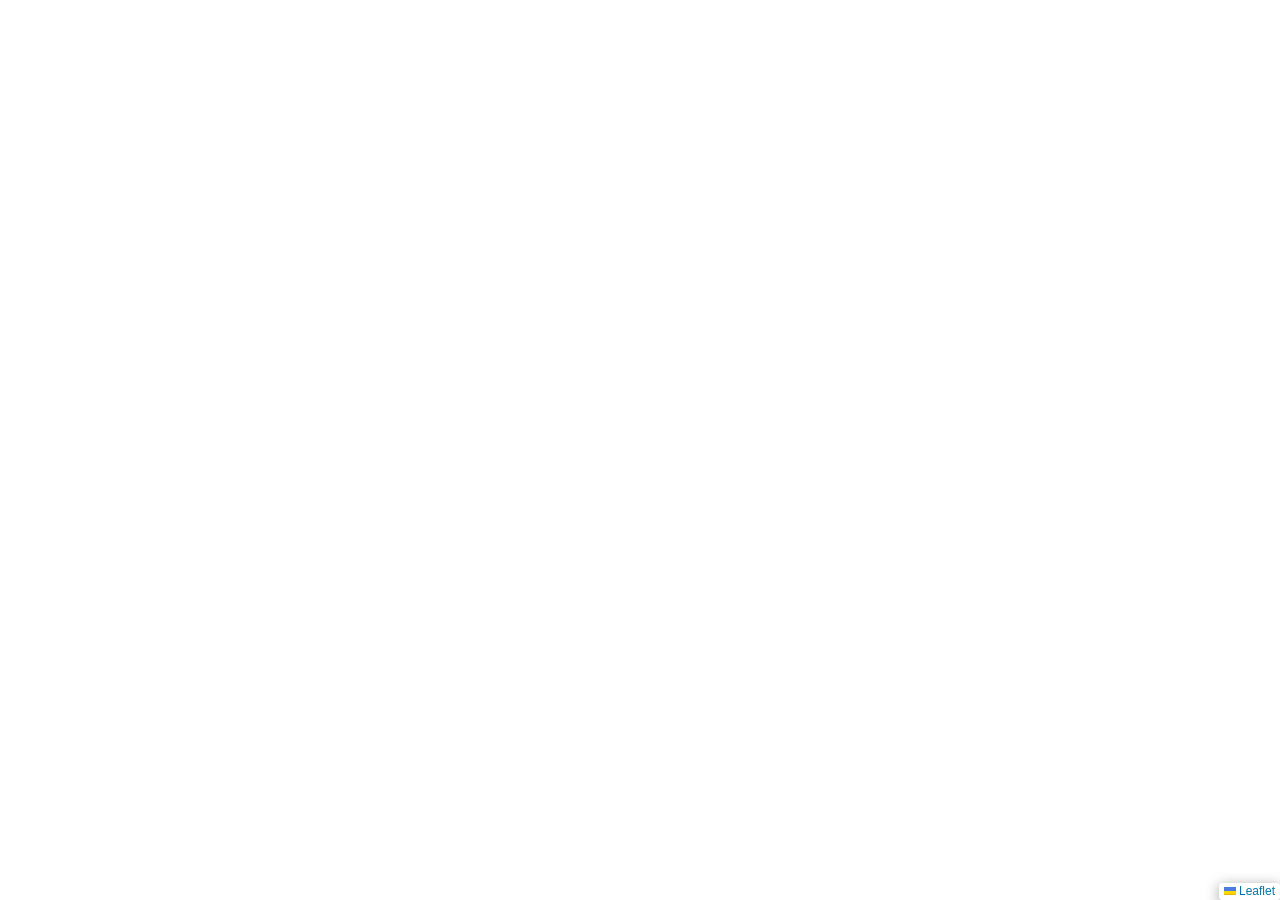
==== commit 6bbc1a59: "TOMA" ====
--- a/index.html
+++ b/index.html
@@ -39,13 +39,11 @@
 
             box-shadow: 0 2px 6px rgba(0,0,0,0.3);
         }
-
         </style>
         <title></title>
     </head>
     <body>
         <div id="map">
-            
         </div>
         <script src="js/qgis2web_expressions.js"></script>
         <script src="js/leaflet.js"></script>
@@ -629,7 +627,6 @@
             {label: '<img src="legend/ViasLocais_2.png" /> Vias Locais', layer: layer_ViasLocais_2},
             {label: '<img src="legend/Poligonaldeestudo_3.png" /> Poligonal de estudo', layer: layer_Poligonaldeestudo_3},
             ]
-
         var lay = L.control.layers.tree(null, overlaysTree,{
             //namedToggle: true,
             //selectorBack: false,
--- a/css/leaflet.css
+++ b/css/leaflet.css
@@ -1,3 +1,4 @@
+<<<<<<< HEAD
 /* required styles */
 
 .leaflet-pane,
@@ -659,3 +660,666 @@
 		print-color-adjust: exact;
 		}
 	}
+=======
+/* required styles */
+
+.leaflet-pane,
+.leaflet-tile,
+.leaflet-marker-icon,
+.leaflet-marker-shadow,
+.leaflet-tile-container,
+.leaflet-pane > svg,
+.leaflet-pane > canvas,
+.leaflet-zoom-box,
+.leaflet-image-layer,
+.leaflet-layer {
+	position: absolute;
+	left: 0;
+	top: 0;
+	}
+.leaflet-container {
+	overflow: hidden;
+	}
+.leaflet-tile,
+.leaflet-marker-icon,
+.leaflet-marker-shadow {
+	-webkit-user-select: none;
+	   -moz-user-select: none;
+	        user-select: none;
+	  -webkit-user-drag: none;
+	}
+/* Prevents IE11 from highlighting tiles in blue */
+.leaflet-tile::selection {
+	background: transparent;
+}
+/* Safari renders non-retina tile on retina better with this, but Chrome is worse */
+.leaflet-safari .leaflet-tile {
+	image-rendering: -webkit-optimize-contrast;
+	}
+/* hack that prevents hw layers "stretching" when loading new tiles */
+.leaflet-safari .leaflet-tile-container {
+	width: 1600px;
+	height: 1600px;
+	-webkit-transform-origin: 0 0;
+	}
+.leaflet-marker-icon,
+.leaflet-marker-shadow {
+	display: block;
+	}
+/* .leaflet-container svg: reset svg max-width decleration shipped in Joomla! (joomla.org) 3.x */
+/* .leaflet-container img: map is broken in FF if you have max-width: 100% on tiles */
+.leaflet-container .leaflet-overlay-pane svg {
+	max-width: none !important;
+	max-height: none !important;
+	}
+.leaflet-container .leaflet-marker-pane img,
+.leaflet-container .leaflet-shadow-pane img,
+.leaflet-container .leaflet-tile-pane img,
+.leaflet-container img.leaflet-image-layer,
+.leaflet-container .leaflet-tile {
+	max-width: none !important;
+	max-height: none !important;
+	width: auto;
+	padding: 0;
+	}
+
+.leaflet-container img.leaflet-tile {
+	/* See: https://bugs.chromium.org/p/chromium/issues/detail?id=600120 */
+	mix-blend-mode: plus-lighter;
+}
+
+.leaflet-container.leaflet-touch-zoom {
+	-ms-touch-action: pan-x pan-y;
+	touch-action: pan-x pan-y;
+	}
+.leaflet-container.leaflet-touch-drag {
+	-ms-touch-action: pinch-zoom;
+	/* Fallback for FF which doesn't support pinch-zoom */
+	touch-action: none;
+	touch-action: pinch-zoom;
+}
+.leaflet-container.leaflet-touch-drag.leaflet-touch-zoom {
+	-ms-touch-action: none;
+	touch-action: none;
+}
+.leaflet-container {
+	-webkit-tap-highlight-color: transparent;
+}
+.leaflet-container a {
+	-webkit-tap-highlight-color: rgba(51, 181, 229, 0.4);
+}
+.leaflet-tile {
+	filter: inherit;
+	visibility: hidden;
+	}
+.leaflet-tile-loaded {
+	visibility: inherit;
+	}
+.leaflet-zoom-box {
+	width: 0;
+	height: 0;
+	-moz-box-sizing: border-box;
+	     box-sizing: border-box;
+	z-index: 800;
+	}
+/* workaround for https://bugzilla.mozilla.org/show_bug.cgi?id=888319 */
+.leaflet-overlay-pane svg {
+	-moz-user-select: none;
+	}
+
+.leaflet-pane         { z-index: 400; }
+
+.leaflet-tile-pane    { z-index: 200; }
+.leaflet-overlay-pane { z-index: 400; }
+.leaflet-shadow-pane  { z-index: 500; }
+.leaflet-marker-pane  { z-index: 600; }
+.leaflet-tooltip-pane   { z-index: 650; }
+.leaflet-popup-pane   { z-index: 700; }
+
+.leaflet-map-pane canvas { z-index: 100; }
+.leaflet-map-pane svg    { z-index: 200; }
+
+.leaflet-vml-shape {
+	width: 1px;
+	height: 1px;
+	}
+.lvml {
+	behavior: url(#default#VML);
+	display: inline-block;
+	position: absolute;
+	}
+
+
+/* control positioning */
+
+.leaflet-control {
+	position: relative;
+	z-index: 800;
+	pointer-events: visiblePainted; /* IE 9-10 doesn't have auto */
+	pointer-events: auto;
+	}
+.leaflet-top,
+.leaflet-bottom {
+	position: absolute;
+	z-index: 1000;
+	pointer-events: none;
+	}
+.leaflet-top {
+	top: 0;
+	}
+.leaflet-right {
+	right: 0;
+	}
+.leaflet-bottom {
+	bottom: 0;
+	}
+.leaflet-left {
+	left: 0;
+	}
+.leaflet-control {
+	float: left;
+	clear: both;
+	}
+.leaflet-right .leaflet-control {
+	float: right;
+	}
+.leaflet-top .leaflet-control {
+	margin-top: 10px;
+	}
+.leaflet-bottom .leaflet-control {
+	margin-bottom: 10px;
+	}
+.leaflet-left .leaflet-control {
+	margin-left: 10px;
+	}
+.leaflet-right .leaflet-control {
+	margin-right: 10px;
+	}
+
+
+/* zoom and fade animations */
+
+.leaflet-fade-anim .leaflet-popup {
+	opacity: 0;
+	-webkit-transition: opacity 0.2s linear;
+	   -moz-transition: opacity 0.2s linear;
+	        transition: opacity 0.2s linear;
+	}
+.leaflet-fade-anim .leaflet-map-pane .leaflet-popup {
+	opacity: 1;
+	}
+.leaflet-zoom-animated {
+	-webkit-transform-origin: 0 0;
+	    -ms-transform-origin: 0 0;
+	        transform-origin: 0 0;
+	}
+svg.leaflet-zoom-animated {
+	will-change: transform;
+}
+
+.leaflet-zoom-anim .leaflet-zoom-animated {
+	-webkit-transition: -webkit-transform 0.25s cubic-bezier(0,0,0.25,1);
+	   -moz-transition:    -moz-transform 0.25s cubic-bezier(0,0,0.25,1);
+	        transition:         transform 0.25s cubic-bezier(0,0,0.25,1);
+	}
+.leaflet-zoom-anim .leaflet-tile,
+.leaflet-pan-anim .leaflet-tile {
+	-webkit-transition: none;
+	   -moz-transition: none;
+	        transition: none;
+	}
+
+.leaflet-zoom-anim .leaflet-zoom-hide {
+	visibility: hidden;
+	}
+
+
+/* cursors */
+
+.leaflet-interactive {
+	cursor: pointer;
+	}
+.leaflet-grab {
+	cursor: -webkit-grab;
+	cursor:    -moz-grab;
+	cursor:         grab;
+	}
+.leaflet-crosshair,
+.leaflet-crosshair .leaflet-interactive {
+	cursor: crosshair;
+	}
+.leaflet-popup-pane,
+.leaflet-control {
+	cursor: auto;
+	}
+.leaflet-dragging .leaflet-grab,
+.leaflet-dragging .leaflet-grab .leaflet-interactive,
+.leaflet-dragging .leaflet-marker-draggable {
+	cursor: move;
+	cursor: -webkit-grabbing;
+	cursor:    -moz-grabbing;
+	cursor:         grabbing;
+	}
+
+/* marker & overlays interactivity */
+.leaflet-marker-icon,
+.leaflet-marker-shadow,
+.leaflet-image-layer,
+.leaflet-pane > svg path,
+.leaflet-tile-container {
+	pointer-events: none;
+	}
+
+.leaflet-marker-icon.leaflet-interactive,
+.leaflet-image-layer.leaflet-interactive,
+.leaflet-pane > svg path.leaflet-interactive,
+svg.leaflet-image-layer.leaflet-interactive path {
+	pointer-events: visiblePainted; /* IE 9-10 doesn't have auto */
+	pointer-events: auto;
+	}
+
+/* visual tweaks */
+
+.leaflet-container {
+	background: #ddd;
+	outline-offset: 1px;
+	}
+.leaflet-container a {
+	color: #0078A8;
+	}
+.leaflet-zoom-box {
+	border: 2px dotted #38f;
+	background: rgba(255,255,255,0.5);
+	}
+
+
+/* general typography */
+.leaflet-container {
+	font-family: "Helvetica Neue", Arial, Helvetica, sans-serif;
+	font-size: 12px;
+	font-size: 0.75rem;
+	line-height: 1.5;
+	}
+
+
+/* general toolbar styles */
+
+.leaflet-bar {
+	box-shadow: 0 1px 5px rgba(0,0,0,0.65);
+	border-radius: 4px;
+	}
+.leaflet-bar a {
+	background-color: #fff;
+	border-bottom: 1px solid #ccc;
+	width: 26px;
+	height: 26px;
+	line-height: 26px;
+	display: block;
+	text-align: center;
+	text-decoration: none;
+	color: black;
+	}
+.leaflet-bar a,
+.leaflet-control-layers-toggle {
+	background-position: 50% 50%;
+	background-repeat: no-repeat;
+	display: block;
+	}
+.leaflet-bar a:hover,
+.leaflet-bar a:focus {
+	background-color: #f4f4f4;
+	}
+.leaflet-bar a:first-child {
+	border-top-left-radius: 4px;
+	border-top-right-radius: 4px;
+	}
+.leaflet-bar a:last-child {
+	border-bottom-left-radius: 4px;
+	border-bottom-right-radius: 4px;
+	border-bottom: none;
+	}
+.leaflet-bar a.leaflet-disabled {
+	cursor: default;
+	background-color: #f4f4f4;
+	color: #bbb;
+	}
+
+.leaflet-touch .leaflet-bar a {
+	width: 30px;
+	height: 30px;
+	line-height: 30px;
+	}
+.leaflet-touch .leaflet-bar a:first-child {
+	border-top-left-radius: 2px;
+	border-top-right-radius: 2px;
+	}
+.leaflet-touch .leaflet-bar a:last-child {
+	border-bottom-left-radius: 2px;
+	border-bottom-right-radius: 2px;
+	}
+
+/* zoom control */
+
+.leaflet-control-zoom-in,
+.leaflet-control-zoom-out {
+	font: bold 18px 'Lucida Console', Monaco, monospace;
+	text-indent: 1px;
+	}
+
+.leaflet-touch .leaflet-control-zoom-in, .leaflet-touch .leaflet-control-zoom-out  {
+	font-size: 22px;
+	}
+
+
+/* layers control */
+
+.leaflet-control-layers {
+	box-shadow: 0 1px 5px rgba(0,0,0,0.4);
+	background: #fff;
+	border-radius: 5px;
+	}
+.leaflet-control-layers-toggle {
+	background-image: url(images/layers.png);
+	width: 36px;
+	height: 36px;
+	}
+.leaflet-retina .leaflet-control-layers-toggle {
+	background-image: url(images/layers-2x.png);
+	background-size: 26px 26px;
+	}
+.leaflet-touch .leaflet-control-layers-toggle {
+	width: 44px;
+	height: 44px;
+	}
+.leaflet-control-layers .leaflet-control-layers-list,
+.leaflet-control-layers-expanded .leaflet-control-layers-toggle {
+	display: none;
+	}
+.leaflet-control-layers-expanded .leaflet-control-layers-list {
+	display: block;
+	position: relative;
+	}
+.leaflet-control-layers-expanded {
+	padding: 6px 10px 6px 6px;
+	color: #333;
+	background: #fff;
+	}
+.leaflet-control-layers-scrollbar {
+	overflow-y: scroll;
+	overflow-x: hidden;
+	padding-right: 5px;
+	}
+.leaflet-control-layers-selector {
+	margin-top: 2px;
+	position: relative;
+	top: 1px;
+	}
+.leaflet-control-layers label {
+	display: block;
+	font-size: 13px;
+	font-size: 1.08333em;
+	}
+.leaflet-control-layers-separator {
+	height: 0;
+	border-top: 1px solid #ddd;
+	margin: 5px -10px 5px -6px;
+	}
+
+/* Default icon URLs */
+.leaflet-default-icon-path { /* used only in path-guessing heuristic, see L.Icon.Default */
+	background-image: url(images/marker-icon.png);
+	}
+
+
+/* attribution and scale controls */
+
+.leaflet-container .leaflet-control-attribution {
+	background: #fff;
+	background: rgba(255, 255, 255, 0.8);
+	margin: 0;
+	}
+.leaflet-control-attribution,
+.leaflet-control-scale-line {
+	padding: 0 5px;
+	color: #333;
+	line-height: 1.4;
+	}
+.leaflet-control-attribution a {
+	text-decoration: none;
+	}
+.leaflet-control-attribution a:hover,
+.leaflet-control-attribution a:focus {
+	text-decoration: underline;
+	}
+.leaflet-attribution-flag {
+	display: inline !important;
+	vertical-align: baseline !important;
+	width: 1em;
+	height: 0.6669em;
+	}
+.leaflet-left .leaflet-control-scale {
+	margin-left: 5px;
+	}
+.leaflet-bottom .leaflet-control-scale {
+	margin-bottom: 5px;
+	}
+.leaflet-control-scale-line {
+	border: 2px solid #777;
+	border-top: none;
+	line-height: 1.1;
+	padding: 2px 5px 1px;
+	white-space: nowrap;
+	-moz-box-sizing: border-box;
+	     box-sizing: border-box;
+	background: rgba(255, 255, 255, 0.8);
+	text-shadow: 1px 1px #fff;
+	}
+.leaflet-control-scale-line:not(:first-child) {
+	border-top: 2px solid #777;
+	border-bottom: none;
+	margin-top: -2px;
+	}
+.leaflet-control-scale-line:not(:first-child):not(:last-child) {
+	border-bottom: 2px solid #777;
+	}
+
+.leaflet-touch .leaflet-control-attribution,
+.leaflet-touch .leaflet-control-layers,
+.leaflet-touch .leaflet-bar {
+	box-shadow: none;
+	}
+.leaflet-touch .leaflet-control-layers,
+.leaflet-touch .leaflet-bar {
+	border: 2px solid rgba(0,0,0,0.2);
+	background-clip: padding-box;
+	}
+
+
+/* popup */
+
+.leaflet-popup {
+	position: absolute;
+	text-align: center;
+	margin-bottom: 20px;
+	}
+.leaflet-popup-content-wrapper {
+	padding: 1px;
+	text-align: left;
+	border-radius: 12px;
+	}
+.leaflet-popup-content {
+	margin: 13px 24px 13px 20px;
+	line-height: 1.3;
+	font-size: 13px;
+	font-size: 1.08333em;
+	min-height: 1px;
+	}
+.leaflet-popup-content p {
+	margin: 17px 0;
+	margin: 1.3em 0;
+	}
+.leaflet-popup-tip-container {
+	width: 40px;
+	height: 20px;
+	position: absolute;
+	left: 50%;
+	margin-top: -1px;
+	margin-left: -20px;
+	overflow: hidden;
+	pointer-events: none;
+	}
+.leaflet-popup-tip {
+	width: 17px;
+	height: 17px;
+	padding: 1px;
+
+	margin: -10px auto 0;
+	pointer-events: auto;
+
+	-webkit-transform: rotate(45deg);
+	   -moz-transform: rotate(45deg);
+	    -ms-transform: rotate(45deg);
+	        transform: rotate(45deg);
+	}
+.leaflet-popup-content-wrapper,
+.leaflet-popup-tip {
+	background: white;
+	color: #333;
+	box-shadow: 0 3px 14px rgba(0,0,0,0.4);
+	}
+.leaflet-container a.leaflet-popup-close-button {
+	position: absolute;
+	top: 0;
+	right: 0;
+	border: none;
+	text-align: center;
+	width: 24px;
+	height: 24px;
+	font: 16px/24px Tahoma, Verdana, sans-serif;
+	color: #757575;
+	text-decoration: none;
+	background: transparent;
+	}
+.leaflet-container a.leaflet-popup-close-button:hover,
+.leaflet-container a.leaflet-popup-close-button:focus {
+	color: #585858;
+	}
+.leaflet-popup-scrolled {
+	overflow: auto;
+	}
+
+.leaflet-oldie .leaflet-popup-content-wrapper {
+	-ms-zoom: 1;
+	}
+.leaflet-oldie .leaflet-popup-tip {
+	width: 24px;
+	margin: 0 auto;
+
+	-ms-filter: "progid:DXImageTransform.Microsoft.Matrix(M11=0.70710678, M12=0.70710678, M21=-0.70710678, M22=0.70710678)";
+	filter: progid:DXImageTransform.Microsoft.Matrix(M11=0.70710678, M12=0.70710678, M21=-0.70710678, M22=0.70710678);
+	}
+
+.leaflet-oldie .leaflet-control-zoom,
+.leaflet-oldie .leaflet-control-layers,
+.leaflet-oldie .leaflet-popup-content-wrapper,
+.leaflet-oldie .leaflet-popup-tip {
+	border: 1px solid #999;
+	}
+
+
+/* div icon */
+
+.leaflet-div-icon {
+	background: #fff;
+	border: 1px solid #666;
+	}
+
+
+/* Tooltip */
+/* Base styles for the element that has a tooltip */
+.leaflet-tooltip {
+	position: absolute;
+	padding: 6px;
+	background-color: #fff;
+	border: 1px solid #fff;
+	border-radius: 3px;
+	color: #222;
+	white-space: nowrap;
+	-webkit-user-select: none;
+	-moz-user-select: none;
+	-ms-user-select: none;
+	user-select: none;
+	pointer-events: none;
+	box-shadow: 0 1px 3px rgba(0,0,0,0.4);
+	}
+.leaflet-tooltip.leaflet-interactive {
+	cursor: pointer;
+	pointer-events: auto;
+	}
+.leaflet-tooltip-top:before,
+.leaflet-tooltip-bottom:before,
+.leaflet-tooltip-left:before,
+.leaflet-tooltip-right:before {
+	position: absolute;
+	pointer-events: none;
+	border: 6px solid transparent;
+	background: transparent;
+	content: "";
+	}
+
+/* Directions */
+
+.leaflet-tooltip-bottom {
+	margin-top: 6px;
+}
+.leaflet-tooltip-top {
+	margin-top: -6px;
+}
+.leaflet-tooltip-bottom:before,
+.leaflet-tooltip-top:before {
+	left: 50%;
+	margin-left: -6px;
+	}
+.leaflet-tooltip-top:before {
+	bottom: 0;
+	margin-bottom: -12px;
+	border-top-color: #fff;
+	}
+.leaflet-tooltip-bottom:before {
+	top: 0;
+	margin-top: -12px;
+	margin-left: -6px;
+	border-bottom-color: #fff;
+	}
+.leaflet-tooltip-left {
+	margin-left: -6px;
+}
+.leaflet-tooltip-right {
+	margin-left: 6px;
+}
+.leaflet-tooltip-left:before,
+.leaflet-tooltip-right:before {
+	top: 50%;
+	margin-top: -6px;
+	}
+.leaflet-tooltip-left:before {
+	right: 0;
+	margin-right: -12px;
+	border-left-color: #fff;
+	}
+.leaflet-tooltip-right:before {
+	left: 0;
+	margin-left: -12px;
+	border-right-color: #fff;
+	}
+
+/* Printing */
+
+@media print {
+	/* Prevent printers from removing background-images of controls. */
+	.leaflet-control {
+		-webkit-print-color-adjust: exact;
+		print-color-adjust: exact;
+		}
+	}
+>>>>>>> 909b690f9a2ab1783be98868f5cec6e3e179a451
--- a/css/L.Control.Layers.Tree.css
+++ b/css/L.Control.Layers.Tree.css
@@ -1,3 +1,4 @@
+<<<<<<< HEAD
 .leaflet-control-layers-toggle.leaflet-layerstree-named-toggle {
     margin: 2px 5px;
     width: auto;
@@ -64,3 +65,71 @@
 .leaflet-layerstree-expand-collapse {
     cursor: pointer;
 }
+=======
+.leaflet-control-layers-toggle.leaflet-layerstree-named-toggle {
+    margin: 2px 5px;
+    width: auto;
+    height: auto;
+    background-image: none;
+}
+
+.leaflet-control-layers-list{
+	font: 13px / 1.7 "Helvetica Neue", Arial, Helvetica, sans-serif;
+}
+
+.leaflet-layerstree-node {
+}
+
+.leaflet-layerstree-header input{
+    margin-left: 0px;
+}
+
+
+.leaflet-layerstree-header {
+}
+
+.leaflet-layerstree-header-pointer {
+    cursor: pointer;
+}
+
+.leaflet-layerstree-header label {
+    display: inline-block;
+    cursor: pointer;
+}
+
+.leaflet-layerstree-header-label {
+}
+
+.leaflet-layerstree-header-name {
+	padding-left: 2px;
+}
+
+.leaflet-layerstree-header-space {
+}
+
+.leaflet-layerstree-children {
+    padding-left: 20px;
+}
+
+.leaflet-layerstree-children-nopad {
+    padding-left: 0px;
+}
+
+.leaflet-layerstree-closed {
+}
+
+.leaflet-layerstree-opened {
+}
+
+.leaflet-layerstree-hide {
+    display: none;
+}
+
+.leaflet-layerstree-nevershow {
+    display: none;
+}
+
+.leaflet-layerstree-expand-collapse {
+    cursor: pointer;
+}
+>>>>>>> 909b690f9a2ab1783be98868f5cec6e3e179a451
--- a/css/leaflet.photon.css
+++ b/css/leaflet.photon.css
@@ -1,3 +1,4 @@
+<<<<<<< HEAD
 ul.photon-autocomplete {
     position: absolute;
     background-color: white;
@@ -82,4 +83,90 @@
         width: 150px;
         border-radius: 10px;
     }
+=======
+ul.photon-autocomplete {
+    position: absolute;
+    background-color: white;
+    max-width: fit-content;
+    z-index: 1000;
+    box-shadow: 0 4px 9px #999999;
+    display: none;
+    margin: 0; /* Remove margins */
+    list-style-type: none; /* Remove bullets */
+    padding: 0; /* Remove padding */
+    font-family: Arial, sans-serif;
+    height: 200px;
+    overflow:hidden;
+    overflow-y: scroll;
+    scrollbar-width: none;
+}
+.photon-autocomplete li {
+    min-height: 20px;
+    line-height: 1em;
+    padding: 5px 10px;
+    overflow: hidden;
+    /* white-space: nowrap; */
+    word-wrap: break-word;
+    overflow-wrap: break-word;
+    word-break: break-word;
+    font-size: 1em;
+}
+.photon-autocomplete li strong {
+    display: block;
+    
+}
+.photon-autocomplete li.on {
+    background-color: #ff8c9d;
+    cursor: pointer;
+}
+.photon-autocomplete li.photon-no-result {
+    text-align: center;
+    color: #666;
+    font-size: 0.9em;
+    line-height: 20px;
+    width: fit-content;
+    block-size: fit-content;
+}
+.photon-autocomplete .photon-feedback {
+    display: block;
+    text-align: right;
+    font-size: 0.8em;
+    padding: 3px;
+    color: #999;
+    border-top: 1px solid #eee;
+}
+.photon-input:focus {
+    width: 400px;
+    border-radius: 10px;
+}
+@media all and (max-width:500px){
+    #map .photon-input:focus {
+        width: 300px;
+        border-radius: 10px;
+    }
+}
+@media all and (max-width:400px){
+    #map ul.photon-autocomplete {
+        position: relative;
+        background-color: white;
+        max-width: 400;
+        z-index: 1000;
+        box-shadow: 0 4px 9px #999999;
+        display: none;
+        margin: 0; /* Remove margins */
+        list-style-type: none; /* Remove bullets */
+        padding: 0; /* Remove padding */
+        font-family: Arial, sans-serif;
+    }
+    #map .photon-input:focus {
+        width: 200px;
+        border-radius: 10px;
+    }
+}
+@media all and (max-width:280px){
+    #map .photon-input:focus {
+        width: 150px;
+        border-radius: 10px;
+    }
+>>>>>>> 909b690f9a2ab1783be98868f5cec6e3e179a451
 }
--- a/css/leaflet-measure.css
+++ b/css/leaflet-measure.css
@@ -1 +1,5 @@
+<<<<<<< HEAD
 .leaflet-control-measure h3,.leaflet-measure-resultpopup h3{margin:0 0 12px 0;padding-bottom:10px;line-height:1em;font-weight:normal;font-size:1.1em;border-bottom:solid 1px #DDD}.leaflet-control-measure p,.leaflet-measure-resultpopup p{margin:10px 0 0;line-height:1em}.leaflet-control-measure p:first-child,.leaflet-measure-resultpopup p:first-child{margin-top:0}.leaflet-control-measure a,.leaflet-measure-resultpopup a{color:#5E66CC;text-decoration:none}.leaflet-control-measure a:hover,.leaflet-measure-resultpopup a:hover{opacity:0.5;text-decoration:none}.leaflet-control-measure .tasks,.leaflet-measure-resultpopup .tasks{margin:12px 0 0;padding:10px 0 0;border-top:solid 1px #DDD;list-style:none;list-style-image:none}.leaflet-control-measure .tasks li,.leaflet-measure-resultpopup .tasks li{display:inline;margin:0 10px 0 0}.leaflet-control-measure .tasks li:last-child,.leaflet-measure-resultpopup .tasks li:last-child{margin-right:0}.leaflet-control-measure .coorddivider,.leaflet-measure-resultpopup .coorddivider{color:#999}.leaflet-control-measure{background:#fff;border-radius:5px;box-shadow:0 1px 5px rgba(0,0,0,0.4)}.leaflet-control-measure .leaflet-control-measure-toggle,.leaflet-control-measure .leaflet-control-measure-toggle:hover{display:block;width:36px;height:36px;background-position:50% 50%;background-repeat:no-repeat;//background-image:url(images/rulers.png);border-radius:5px;text-indent:100%;white-space:nowrap;overflow:hidden}.leaflet-retina .leaflet-control-measure .leaflet-control-measure-toggle,.leaflet-retina .leaflet-control-measure .leaflet-control-measure-toggle:hover{background-image:url(images/rulers_@2X.png);background-size:16px 16px}.leaflet-touch .leaflet-control-measure .leaflet-control-measure-toggle,.leaflet-touch .leaflet-control-measure .leaflet-control-measure-toggle:hover{width:44px;height:44px}.leaflet-control-measure .startprompt h3{margin-bottom:10px}.leaflet-control-measure .startprompt .tasks{margin-top:0;padding-top:0;border-top:0}.leaflet-control-measure .leaflet-control-measure-interaction{padding:10px 12px}.leaflet-control-measure .results .group{margin-top:10px;padding-top:10px;border-top:dotted 1px #eaeaea}.leaflet-control-measure .results .group:first-child{margin-top:0;padding-top:0;border-top:0}.leaflet-control-measure .results .heading{margin-right:5px;color:#999}.leaflet-control-measure a.start{padding-left:18px;background-repeat:no-repeat;background-position:0% 50%;background-image:url(images/start.png)}.leaflet-retina .leaflet-control-measure a.start{background-image:url(images/start_@2X.png);background-size:12px 12px}.leaflet-control-measure a.cancel{padding-left:18px;background-repeat:no-repeat;background-position:0% 50%;background-image:url(images/cancel.png)}.leaflet-retina .leaflet-control-measure a.cancel{background-image:url(images/cancel_@2X.png);background-size:12px 12px}.leaflet-control-measure a.finish{padding-left:18px;background-repeat:no-repeat;background-position:0% 50%;background-image:url(images/check.png)}.leaflet-retina .leaflet-control-measure a.finish{background-image:url(images/check_@2X.png);background-size:12px 12px}.leaflet-measure-resultpopup a.zoomto{padding-left:18px;background-repeat:no-repeat;background-position:0% 50%;background-image:url(images/focus.png)}.leaflet-retina .leaflet-measure-resultpopup a.zoomto{background-image:url(images/focus_@2X.png);background-size:12px 12px}.leaflet-measure-resultpopup a.deletemarkup{padding-left:18px;background-repeat:no-repeat;background-position:0% 50%;background-image:url(images/trash.png)}.leaflet-retina .leaflet-measure-resultpopup a.deletemarkup{background-image:url(images/trash_@2X.png);background-size:11px 12px}
+=======
+.leaflet-control-measure h3,.leaflet-measure-resultpopup h3{margin:0 0 12px 0;padding-bottom:10px;line-height:1em;font-weight:normal;font-size:1.1em;border-bottom:solid 1px #DDD}.leaflet-control-measure p,.leaflet-measure-resultpopup p{margin:10px 0 0;line-height:1em}.leaflet-control-measure p:first-child,.leaflet-measure-resultpopup p:first-child{margin-top:0}.leaflet-control-measure a,.leaflet-measure-resultpopup a{color:#5E66CC;text-decoration:none}.leaflet-control-measure a:hover,.leaflet-measure-resultpopup a:hover{opacity:0.5;text-decoration:none}.leaflet-control-measure .tasks,.leaflet-measure-resultpopup .tasks{margin:12px 0 0;padding:10px 0 0;border-top:solid 1px #DDD;list-style:none;list-style-image:none}.leaflet-control-measure .tasks li,.leaflet-measure-resultpopup .tasks li{display:inline;margin:0 10px 0 0}.leaflet-control-measure .tasks li:last-child,.leaflet-measure-resultpopup .tasks li:last-child{margin-right:0}.leaflet-control-measure .coorddivider,.leaflet-measure-resultpopup .coorddivider{color:#999}.leaflet-control-measure{background:#fff;border-radius:5px;box-shadow:0 1px 5px rgba(0,0,0,0.4)}.leaflet-control-measure .leaflet-control-measure-toggle,.leaflet-control-measure .leaflet-control-measure-toggle:hover{display:block;width:36px;height:36px;background-position:50% 50%;background-repeat:no-repeat;//background-image:url(images/rulers.png);border-radius:5px;text-indent:100%;white-space:nowrap;overflow:hidden}.leaflet-retina .leaflet-control-measure .leaflet-control-measure-toggle,.leaflet-retina .leaflet-control-measure .leaflet-control-measure-toggle:hover{background-image:url(images/rulers_@2X.png);background-size:16px 16px}.leaflet-touch .leaflet-control-measure .leaflet-control-measure-toggle,.leaflet-touch .leaflet-control-measure .leaflet-control-measure-toggle:hover{width:44px;height:44px}.leaflet-control-measure .startprompt h3{margin-bottom:10px}.leaflet-control-measure .startprompt .tasks{margin-top:0;padding-top:0;border-top:0}.leaflet-control-measure .leaflet-control-measure-interaction{padding:10px 12px}.leaflet-control-measure .results .group{margin-top:10px;padding-top:10px;border-top:dotted 1px #eaeaea}.leaflet-control-measure .results .group:first-child{margin-top:0;padding-top:0;border-top:0}.leaflet-control-measure .results .heading{margin-right:5px;color:#999}.leaflet-control-measure a.start{padding-left:18px;background-repeat:no-repeat;background-position:0% 50%;background-image:url(images/start.png)}.leaflet-retina .leaflet-control-measure a.start{background-image:url(images/start_@2X.png);background-size:12px 12px}.leaflet-control-measure a.cancel{padding-left:18px;background-repeat:no-repeat;background-position:0% 50%;background-image:url(images/cancel.png)}.leaflet-retina .leaflet-control-measure a.cancel{background-image:url(images/cancel_@2X.png);background-size:12px 12px}.leaflet-control-measure a.finish{padding-left:18px;background-repeat:no-repeat;background-position:0% 50%;background-image:url(images/check.png)}.leaflet-retina .leaflet-control-measure a.finish{background-image:url(images/check_@2X.png);background-size:12px 12px}.leaflet-measure-resultpopup a.zoomto{padding-left:18px;background-repeat:no-repeat;background-position:0% 50%;background-image:url(images/focus.png)}.leaflet-retina .leaflet-measure-resultpopup a.zoomto{background-image:url(images/focus_@2X.png);background-size:12px 12px}.leaflet-measure-resultpopup a.deletemarkup{padding-left:18px;background-repeat:no-repeat;background-position:0% 50%;background-image:url(images/trash.png)}.leaflet-retina .leaflet-measure-resultpopup a.deletemarkup{background-image:url(images/trash_@2X.png);background-size:11px 12px}
+>>>>>>> 909b690f9a2ab1783be98868f5cec6e3e179a451
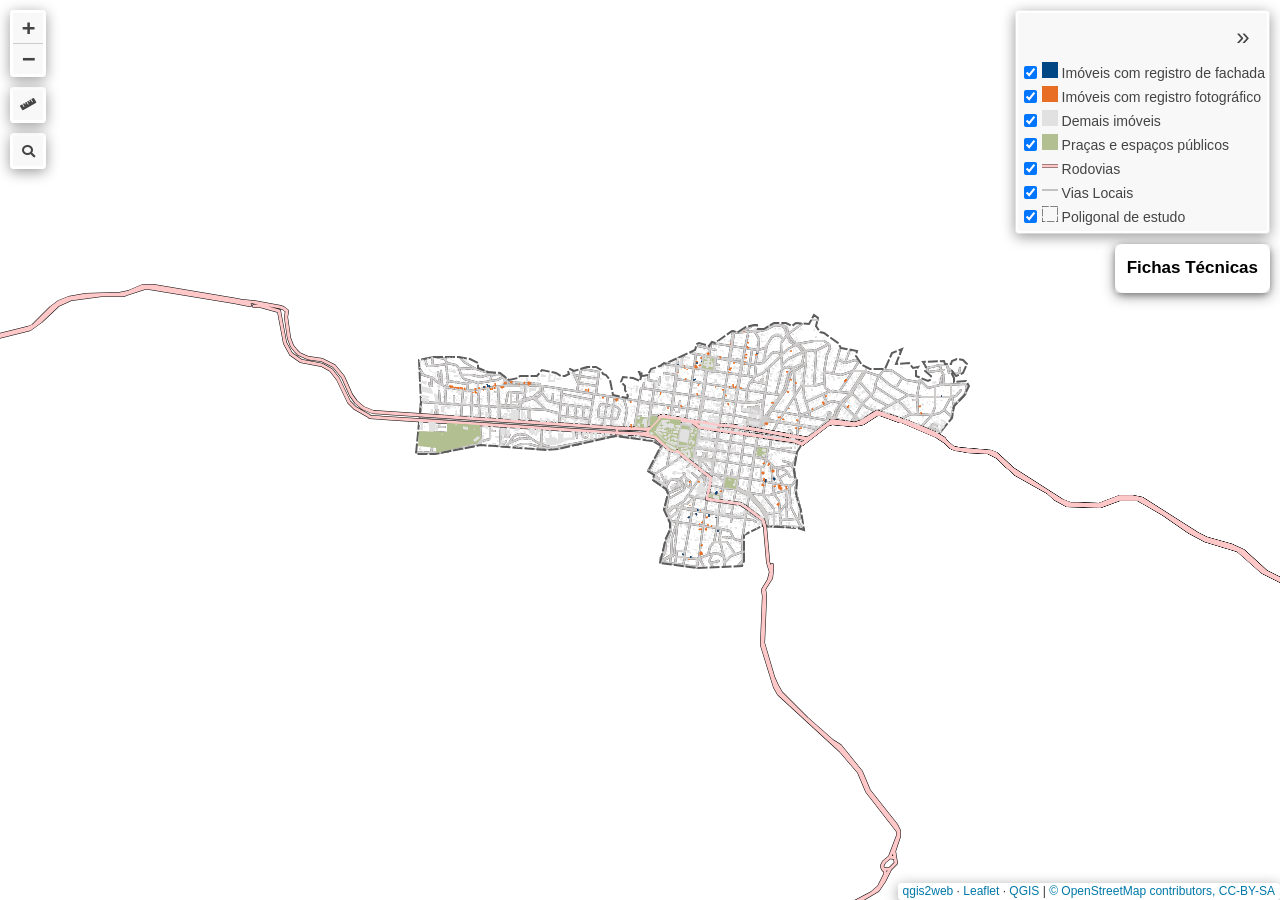
==== commit 48efae1a: "TOMA2" ====
--- a/index.html
+++ b/index.html
@@ -39,11 +39,13 @@
 
             box-shadow: 0 2px 6px rgba(0,0,0,0.3);
         }
+
         </style>
         <title></title>
     </head>
     <body>
         <div id="map">
+            
         </div>
         <script src="js/qgis2web_expressions.js"></script>
         <script src="js/leaflet.js"></script>
@@ -627,6 +629,7 @@
             {label: '<img src="legend/ViasLocais_2.png" /> Vias Locais', layer: layer_ViasLocais_2},
             {label: '<img src="legend/Poligonaldeestudo_3.png" /> Poligonal de estudo', layer: layer_Poligonaldeestudo_3},
             ]
+
         var lay = L.control.layers.tree(null, overlaysTree,{
             //namedToggle: true,
             //selectorBack: false,
--- a/css/leaflet.css
+++ b/css/leaflet.css
@@ -1,4 +1,3 @@
-<<<<<<< HEAD
 /* required styles */
 
 .leaflet-pane,
@@ -660,666 +659,3 @@
 		print-color-adjust: exact;
 		}
 	}
-=======
-/* required styles */
-
-.leaflet-pane,
-.leaflet-tile,
-.leaflet-marker-icon,
-.leaflet-marker-shadow,
-.leaflet-tile-container,
-.leaflet-pane > svg,
-.leaflet-pane > canvas,
-.leaflet-zoom-box,
-.leaflet-image-layer,
-.leaflet-layer {
-	position: absolute;
-	left: 0;
-	top: 0;
-	}
-.leaflet-container {
-	overflow: hidden;
-	}
-.leaflet-tile,
-.leaflet-marker-icon,
-.leaflet-marker-shadow {
-	-webkit-user-select: none;
-	   -moz-user-select: none;
-	        user-select: none;
-	  -webkit-user-drag: none;
-	}
-/* Prevents IE11 from highlighting tiles in blue */
-.leaflet-tile::selection {
-	background: transparent;
-}
-/* Safari renders non-retina tile on retina better with this, but Chrome is worse */
-.leaflet-safari .leaflet-tile {
-	image-rendering: -webkit-optimize-contrast;
-	}
-/* hack that prevents hw layers "stretching" when loading new tiles */
-.leaflet-safari .leaflet-tile-container {
-	width: 1600px;
-	height: 1600px;
-	-webkit-transform-origin: 0 0;
-	}
-.leaflet-marker-icon,
-.leaflet-marker-shadow {
-	display: block;
-	}
-/* .leaflet-container svg: reset svg max-width decleration shipped in Joomla! (joomla.org) 3.x */
-/* .leaflet-container img: map is broken in FF if you have max-width: 100% on tiles */
-.leaflet-container .leaflet-overlay-pane svg {
-	max-width: none !important;
-	max-height: none !important;
-	}
-.leaflet-container .leaflet-marker-pane img,
-.leaflet-container .leaflet-shadow-pane img,
-.leaflet-container .leaflet-tile-pane img,
-.leaflet-container img.leaflet-image-layer,
-.leaflet-container .leaflet-tile {
-	max-width: none !important;
-	max-height: none !important;
-	width: auto;
-	padding: 0;
-	}
-
-.leaflet-container img.leaflet-tile {
-	/* See: https://bugs.chromium.org/p/chromium/issues/detail?id=600120 */
-	mix-blend-mode: plus-lighter;
-}
-
-.leaflet-container.leaflet-touch-zoom {
-	-ms-touch-action: pan-x pan-y;
-	touch-action: pan-x pan-y;
-	}
-.leaflet-container.leaflet-touch-drag {
-	-ms-touch-action: pinch-zoom;
-	/* Fallback for FF which doesn't support pinch-zoom */
-	touch-action: none;
-	touch-action: pinch-zoom;
-}
-.leaflet-container.leaflet-touch-drag.leaflet-touch-zoom {
-	-ms-touch-action: none;
-	touch-action: none;
-}
-.leaflet-container {
-	-webkit-tap-highlight-color: transparent;
-}
-.leaflet-container a {
-	-webkit-tap-highlight-color: rgba(51, 181, 229, 0.4);
-}
-.leaflet-tile {
-	filter: inherit;
-	visibility: hidden;
-	}
-.leaflet-tile-loaded {
-	visibility: inherit;
-	}
-.leaflet-zoom-box {
-	width: 0;
-	height: 0;
-	-moz-box-sizing: border-box;
-	     box-sizing: border-box;
-	z-index: 800;
-	}
-/* workaround for https://bugzilla.mozilla.org/show_bug.cgi?id=888319 */
-.leaflet-overlay-pane svg {
-	-moz-user-select: none;
-	}
-
-.leaflet-pane         { z-index: 400; }
-
-.leaflet-tile-pane    { z-index: 200; }
-.leaflet-overlay-pane { z-index: 400; }
-.leaflet-shadow-pane  { z-index: 500; }
-.leaflet-marker-pane  { z-index: 600; }
-.leaflet-tooltip-pane   { z-index: 650; }
-.leaflet-popup-pane   { z-index: 700; }
-
-.leaflet-map-pane canvas { z-index: 100; }
-.leaflet-map-pane svg    { z-index: 200; }
-
-.leaflet-vml-shape {
-	width: 1px;
-	height: 1px;
-	}
-.lvml {
-	behavior: url(#default#VML);
-	display: inline-block;
-	position: absolute;
-	}
-
-
-/* control positioning */
-
-.leaflet-control {
-	position: relative;
-	z-index: 800;
-	pointer-events: visiblePainted; /* IE 9-10 doesn't have auto */
-	pointer-events: auto;
-	}
-.leaflet-top,
-.leaflet-bottom {
-	position: absolute;
-	z-index: 1000;
-	pointer-events: none;
-	}
-.leaflet-top {
-	top: 0;
-	}
-.leaflet-right {
-	right: 0;
-	}
-.leaflet-bottom {
-	bottom: 0;
-	}
-.leaflet-left {
-	left: 0;
-	}
-.leaflet-control {
-	float: left;
-	clear: both;
-	}
-.leaflet-right .leaflet-control {
-	float: right;
-	}
-.leaflet-top .leaflet-control {
-	margin-top: 10px;
-	}
-.leaflet-bottom .leaflet-control {
-	margin-bottom: 10px;
-	}
-.leaflet-left .leaflet-control {
-	margin-left: 10px;
-	}
-.leaflet-right .leaflet-control {
-	margin-right: 10px;
-	}
-
-
-/* zoom and fade animations */
-
-.leaflet-fade-anim .leaflet-popup {
-	opacity: 0;
-	-webkit-transition: opacity 0.2s linear;
-	   -moz-transition: opacity 0.2s linear;
-	        transition: opacity 0.2s linear;
-	}
-.leaflet-fade-anim .leaflet-map-pane .leaflet-popup {
-	opacity: 1;
-	}
-.leaflet-zoom-animated {
-	-webkit-transform-origin: 0 0;
-	    -ms-transform-origin: 0 0;
-	        transform-origin: 0 0;
-	}
-svg.leaflet-zoom-animated {
-	will-change: transform;
-}
-
-.leaflet-zoom-anim .leaflet-zoom-animated {
-	-webkit-transition: -webkit-transform 0.25s cubic-bezier(0,0,0.25,1);
-	   -moz-transition:    -moz-transform 0.25s cubic-bezier(0,0,0.25,1);
-	        transition:         transform 0.25s cubic-bezier(0,0,0.25,1);
-	}
-.leaflet-zoom-anim .leaflet-tile,
-.leaflet-pan-anim .leaflet-tile {
-	-webkit-transition: none;
-	   -moz-transition: none;
-	        transition: none;
-	}
-
-.leaflet-zoom-anim .leaflet-zoom-hide {
-	visibility: hidden;
-	}
-
-
-/* cursors */
-
-.leaflet-interactive {
-	cursor: pointer;
-	}
-.leaflet-grab {
-	cursor: -webkit-grab;
-	cursor:    -moz-grab;
-	cursor:         grab;
-	}
-.leaflet-crosshair,
-.leaflet-crosshair .leaflet-interactive {
-	cursor: crosshair;
-	}
-.leaflet-popup-pane,
-.leaflet-control {
-	cursor: auto;
-	}
-.leaflet-dragging .leaflet-grab,
-.leaflet-dragging .leaflet-grab .leaflet-interactive,
-.leaflet-dragging .leaflet-marker-draggable {
-	cursor: move;
-	cursor: -webkit-grabbing;
-	cursor:    -moz-grabbing;
-	cursor:         grabbing;
-	}
-
-/* marker & overlays interactivity */
-.leaflet-marker-icon,
-.leaflet-marker-shadow,
-.leaflet-image-layer,
-.leaflet-pane > svg path,
-.leaflet-tile-container {
-	pointer-events: none;
-	}
-
-.leaflet-marker-icon.leaflet-interactive,
-.leaflet-image-layer.leaflet-interactive,
-.leaflet-pane > svg path.leaflet-interactive,
-svg.leaflet-image-layer.leaflet-interactive path {
-	pointer-events: visiblePainted; /* IE 9-10 doesn't have auto */
-	pointer-events: auto;
-	}
-
-/* visual tweaks */
-
-.leaflet-container {
-	background: #ddd;
-	outline-offset: 1px;
-	}
-.leaflet-container a {
-	color: #0078A8;
-	}
-.leaflet-zoom-box {
-	border: 2px dotted #38f;
-	background: rgba(255,255,255,0.5);
-	}
-
-
-/* general typography */
-.leaflet-container {
-	font-family: "Helvetica Neue", Arial, Helvetica, sans-serif;
-	font-size: 12px;
-	font-size: 0.75rem;
-	line-height: 1.5;
-	}
-
-
-/* general toolbar styles */
-
-.leaflet-bar {
-	box-shadow: 0 1px 5px rgba(0,0,0,0.65);
-	border-radius: 4px;
-	}
-.leaflet-bar a {
-	background-color: #fff;
-	border-bottom: 1px solid #ccc;
-	width: 26px;
-	height: 26px;
-	line-height: 26px;
-	display: block;
-	text-align: center;
-	text-decoration: none;
-	color: black;
-	}
-.leaflet-bar a,
-.leaflet-control-layers-toggle {
-	background-position: 50% 50%;
-	background-repeat: no-repeat;
-	display: block;
-	}
-.leaflet-bar a:hover,
-.leaflet-bar a:focus {
-	background-color: #f4f4f4;
-	}
-.leaflet-bar a:first-child {
-	border-top-left-radius: 4px;
-	border-top-right-radius: 4px;
-	}
-.leaflet-bar a:last-child {
-	border-bottom-left-radius: 4px;
-	border-bottom-right-radius: 4px;
-	border-bottom: none;
-	}
-.leaflet-bar a.leaflet-disabled {
-	cursor: default;
-	background-color: #f4f4f4;
-	color: #bbb;
-	}
-
-.leaflet-touch .leaflet-bar a {
-	width: 30px;
-	height: 30px;
-	line-height: 30px;
-	}
-.leaflet-touch .leaflet-bar a:first-child {
-	border-top-left-radius: 2px;
-	border-top-right-radius: 2px;
-	}
-.leaflet-touch .leaflet-bar a:last-child {
-	border-bottom-left-radius: 2px;
-	border-bottom-right-radius: 2px;
-	}
-
-/* zoom control */
-
-.leaflet-control-zoom-in,
-.leaflet-control-zoom-out {
-	font: bold 18px 'Lucida Console', Monaco, monospace;
-	text-indent: 1px;
-	}
-
-.leaflet-touch .leaflet-control-zoom-in, .leaflet-touch .leaflet-control-zoom-out  {
-	font-size: 22px;
-	}
-
-
-/* layers control */
-
-.leaflet-control-layers {
-	box-shadow: 0 1px 5px rgba(0,0,0,0.4);
-	background: #fff;
-	border-radius: 5px;
-	}
-.leaflet-control-layers-toggle {
-	background-image: url(images/layers.png);
-	width: 36px;
-	height: 36px;
-	}
-.leaflet-retina .leaflet-control-layers-toggle {
-	background-image: url(images/layers-2x.png);
-	background-size: 26px 26px;
-	}
-.leaflet-touch .leaflet-control-layers-toggle {
-	width: 44px;
-	height: 44px;
-	}
-.leaflet-control-layers .leaflet-control-layers-list,
-.leaflet-control-layers-expanded .leaflet-control-layers-toggle {
-	display: none;
-	}
-.leaflet-control-layers-expanded .leaflet-control-layers-list {
-	display: block;
-	position: relative;
-	}
-.leaflet-control-layers-expanded {
-	padding: 6px 10px 6px 6px;
-	color: #333;
-	background: #fff;
-	}
-.leaflet-control-layers-scrollbar {
-	overflow-y: scroll;
-	overflow-x: hidden;
-	padding-right: 5px;
-	}
-.leaflet-control-layers-selector {
-	margin-top: 2px;
-	position: relative;
-	top: 1px;
-	}
-.leaflet-control-layers label {
-	display: block;
-	font-size: 13px;
-	font-size: 1.08333em;
-	}
-.leaflet-control-layers-separator {
-	height: 0;
-	border-top: 1px solid #ddd;
-	margin: 5px -10px 5px -6px;
-	}
-
-/* Default icon URLs */
-.leaflet-default-icon-path { /* used only in path-guessing heuristic, see L.Icon.Default */
-	background-image: url(images/marker-icon.png);
-	}
-
-
-/* attribution and scale controls */
-
-.leaflet-container .leaflet-control-attribution {
-	background: #fff;
-	background: rgba(255, 255, 255, 0.8);
-	margin: 0;
-	}
-.leaflet-control-attribution,
-.leaflet-control-scale-line {
-	padding: 0 5px;
-	color: #333;
-	line-height: 1.4;
-	}
-.leaflet-control-attribution a {
-	text-decoration: none;
-	}
-.leaflet-control-attribution a:hover,
-.leaflet-control-attribution a:focus {
-	text-decoration: underline;
-	}
-.leaflet-attribution-flag {
-	display: inline !important;
-	vertical-align: baseline !important;
-	width: 1em;
-	height: 0.6669em;
-	}
-.leaflet-left .leaflet-control-scale {
-	margin-left: 5px;
-	}
-.leaflet-bottom .leaflet-control-scale {
-	margin-bottom: 5px;
-	}
-.leaflet-control-scale-line {
-	border: 2px solid #777;
-	border-top: none;
-	line-height: 1.1;
-	padding: 2px 5px 1px;
-	white-space: nowrap;
-	-moz-box-sizing: border-box;
-	     box-sizing: border-box;
-	background: rgba(255, 255, 255, 0.8);
-	text-shadow: 1px 1px #fff;
-	}
-.leaflet-control-scale-line:not(:first-child) {
-	border-top: 2px solid #777;
-	border-bottom: none;
-	margin-top: -2px;
-	}
-.leaflet-control-scale-line:not(:first-child):not(:last-child) {
-	border-bottom: 2px solid #777;
-	}
-
-.leaflet-touch .leaflet-control-attribution,
-.leaflet-touch .leaflet-control-layers,
-.leaflet-touch .leaflet-bar {
-	box-shadow: none;
-	}
-.leaflet-touch .leaflet-control-layers,
-.leaflet-touch .leaflet-bar {
-	border: 2px solid rgba(0,0,0,0.2);
-	background-clip: padding-box;
-	}
-
-
-/* popup */
-
-.leaflet-popup {
-	position: absolute;
-	text-align: center;
-	margin-bottom: 20px;
-	}
-.leaflet-popup-content-wrapper {
-	padding: 1px;
-	text-align: left;
-	border-radius: 12px;
-	}
-.leaflet-popup-content {
-	margin: 13px 24px 13px 20px;
-	line-height: 1.3;
-	font-size: 13px;
-	font-size: 1.08333em;
-	min-height: 1px;
-	}
-.leaflet-popup-content p {
-	margin: 17px 0;
-	margin: 1.3em 0;
-	}
-.leaflet-popup-tip-container {
-	width: 40px;
-	height: 20px;
-	position: absolute;
-	left: 50%;
-	margin-top: -1px;
-	margin-left: -20px;
-	overflow: hidden;
-	pointer-events: none;
-	}
-.leaflet-popup-tip {
-	width: 17px;
-	height: 17px;
-	padding: 1px;
-
-	margin: -10px auto 0;
-	pointer-events: auto;
-
-	-webkit-transform: rotate(45deg);
-	   -moz-transform: rotate(45deg);
-	    -ms-transform: rotate(45deg);
-	        transform: rotate(45deg);
-	}
-.leaflet-popup-content-wrapper,
-.leaflet-popup-tip {
-	background: white;
-	color: #333;
-	box-shadow: 0 3px 14px rgba(0,0,0,0.4);
-	}
-.leaflet-container a.leaflet-popup-close-button {
-	position: absolute;
-	top: 0;
-	right: 0;
-	border: none;
-	text-align: center;
-	width: 24px;
-	height: 24px;
-	font: 16px/24px Tahoma, Verdana, sans-serif;
-	color: #757575;
-	text-decoration: none;
-	background: transparent;
-	}
-.leaflet-container a.leaflet-popup-close-button:hover,
-.leaflet-container a.leaflet-popup-close-button:focus {
-	color: #585858;
-	}
-.leaflet-popup-scrolled {
-	overflow: auto;
-	}
-
-.leaflet-oldie .leaflet-popup-content-wrapper {
-	-ms-zoom: 1;
-	}
-.leaflet-oldie .leaflet-popup-tip {
-	width: 24px;
-	margin: 0 auto;
-
-	-ms-filter: "progid:DXImageTransform.Microsoft.Matrix(M11=0.70710678, M12=0.70710678, M21=-0.70710678, M22=0.70710678)";
-	filter: progid:DXImageTransform.Microsoft.Matrix(M11=0.70710678, M12=0.70710678, M21=-0.70710678, M22=0.70710678);
-	}
-
-.leaflet-oldie .leaflet-control-zoom,
-.leaflet-oldie .leaflet-control-layers,
-.leaflet-oldie .leaflet-popup-content-wrapper,
-.leaflet-oldie .leaflet-popup-tip {
-	border: 1px solid #999;
-	}
-
-
-/* div icon */
-
-.leaflet-div-icon {
-	background: #fff;
-	border: 1px solid #666;
-	}
-
-
-/* Tooltip */
-/* Base styles for the element that has a tooltip */
-.leaflet-tooltip {
-	position: absolute;
-	padding: 6px;
-	background-color: #fff;
-	border: 1px solid #fff;
-	border-radius: 3px;
-	color: #222;
-	white-space: nowrap;
-	-webkit-user-select: none;
-	-moz-user-select: none;
-	-ms-user-select: none;
-	user-select: none;
-	pointer-events: none;
-	box-shadow: 0 1px 3px rgba(0,0,0,0.4);
-	}
-.leaflet-tooltip.leaflet-interactive {
-	cursor: pointer;
-	pointer-events: auto;
-	}
-.leaflet-tooltip-top:before,
-.leaflet-tooltip-bottom:before,
-.leaflet-tooltip-left:before,
-.leaflet-tooltip-right:before {
-	position: absolute;
-	pointer-events: none;
-	border: 6px solid transparent;
-	background: transparent;
-	content: "";
-	}
-
-/* Directions */
-
-.leaflet-tooltip-bottom {
-	margin-top: 6px;
-}
-.leaflet-tooltip-top {
-	margin-top: -6px;
-}
-.leaflet-tooltip-bottom:before,
-.leaflet-tooltip-top:before {
-	left: 50%;
-	margin-left: -6px;
-	}
-.leaflet-tooltip-top:before {
-	bottom: 0;
-	margin-bottom: -12px;
-	border-top-color: #fff;
-	}
-.leaflet-tooltip-bottom:before {
-	top: 0;
-	margin-top: -12px;
-	margin-left: -6px;
-	border-bottom-color: #fff;
-	}
-.leaflet-tooltip-left {
-	margin-left: -6px;
-}
-.leaflet-tooltip-right {
-	margin-left: 6px;
-}
-.leaflet-tooltip-left:before,
-.leaflet-tooltip-right:before {
-	top: 50%;
-	margin-top: -6px;
-	}
-.leaflet-tooltip-left:before {
-	right: 0;
-	margin-right: -12px;
-	border-left-color: #fff;
-	}
-.leaflet-tooltip-right:before {
-	left: 0;
-	margin-left: -12px;
-	border-right-color: #fff;
-	}
-
-/* Printing */
-
-@media print {
-	/* Prevent printers from removing background-images of controls. */
-	.leaflet-control {
-		-webkit-print-color-adjust: exact;
-		print-color-adjust: exact;
-		}
-	}
->>>>>>> 909b690f9a2ab1783be98868f5cec6e3e179a451
--- a/css/L.Control.Layers.Tree.css
+++ b/css/L.Control.Layers.Tree.css
@@ -1,4 +1,3 @@
-<<<<<<< HEAD
 .leaflet-control-layers-toggle.leaflet-layerstree-named-toggle {
     margin: 2px 5px;
     width: auto;
@@ -65,71 +64,3 @@
 .leaflet-layerstree-expand-collapse {
     cursor: pointer;
 }
-=======
-.leaflet-control-layers-toggle.leaflet-layerstree-named-toggle {
-    margin: 2px 5px;
-    width: auto;
-    height: auto;
-    background-image: none;
-}
-
-.leaflet-control-layers-list{
-	font: 13px / 1.7 "Helvetica Neue", Arial, Helvetica, sans-serif;
-}
-
-.leaflet-layerstree-node {
-}
-
-.leaflet-layerstree-header input{
-    margin-left: 0px;
-}
-
-
-.leaflet-layerstree-header {
-}
-
-.leaflet-layerstree-header-pointer {
-    cursor: pointer;
-}
-
-.leaflet-layerstree-header label {
-    display: inline-block;
-    cursor: pointer;
-}
-
-.leaflet-layerstree-header-label {
-}
-
-.leaflet-layerstree-header-name {
-	padding-left: 2px;
-}
-
-.leaflet-layerstree-header-space {
-}
-
-.leaflet-layerstree-children {
-    padding-left: 20px;
-}
-
-.leaflet-layerstree-children-nopad {
-    padding-left: 0px;
-}
-
-.leaflet-layerstree-closed {
-}
-
-.leaflet-layerstree-opened {
-}
-
-.leaflet-layerstree-hide {
-    display: none;
-}
-
-.leaflet-layerstree-nevershow {
-    display: none;
-}
-
-.leaflet-layerstree-expand-collapse {
-    cursor: pointer;
-}
->>>>>>> 909b690f9a2ab1783be98868f5cec6e3e179a451
--- a/css/leaflet.photon.css
+++ b/css/leaflet.photon.css
@@ -1,4 +1,3 @@
-<<<<<<< HEAD
 ul.photon-autocomplete {
     position: absolute;
     background-color: white;
@@ -83,90 +82,4 @@
         width: 150px;
         border-radius: 10px;
     }
-=======
-ul.photon-autocomplete {
-    position: absolute;
-    background-color: white;
-    max-width: fit-content;
-    z-index: 1000;
-    box-shadow: 0 4px 9px #999999;
-    display: none;
-    margin: 0; /* Remove margins */
-    list-style-type: none; /* Remove bullets */
-    padding: 0; /* Remove padding */
-    font-family: Arial, sans-serif;
-    height: 200px;
-    overflow:hidden;
-    overflow-y: scroll;
-    scrollbar-width: none;
-}
-.photon-autocomplete li {
-    min-height: 20px;
-    line-height: 1em;
-    padding: 5px 10px;
-    overflow: hidden;
-    /* white-space: nowrap; */
-    word-wrap: break-word;
-    overflow-wrap: break-word;
-    word-break: break-word;
-    font-size: 1em;
-}
-.photon-autocomplete li strong {
-    display: block;
-    
-}
-.photon-autocomplete li.on {
-    background-color: #ff8c9d;
-    cursor: pointer;
-}
-.photon-autocomplete li.photon-no-result {
-    text-align: center;
-    color: #666;
-    font-size: 0.9em;
-    line-height: 20px;
-    width: fit-content;
-    block-size: fit-content;
-}
-.photon-autocomplete .photon-feedback {
-    display: block;
-    text-align: right;
-    font-size: 0.8em;
-    padding: 3px;
-    color: #999;
-    border-top: 1px solid #eee;
-}
-.photon-input:focus {
-    width: 400px;
-    border-radius: 10px;
-}
-@media all and (max-width:500px){
-    #map .photon-input:focus {
-        width: 300px;
-        border-radius: 10px;
-    }
-}
-@media all and (max-width:400px){
-    #map ul.photon-autocomplete {
-        position: relative;
-        background-color: white;
-        max-width: 400;
-        z-index: 1000;
-        box-shadow: 0 4px 9px #999999;
-        display: none;
-        margin: 0; /* Remove margins */
-        list-style-type: none; /* Remove bullets */
-        padding: 0; /* Remove padding */
-        font-family: Arial, sans-serif;
-    }
-    #map .photon-input:focus {
-        width: 200px;
-        border-radius: 10px;
-    }
-}
-@media all and (max-width:280px){
-    #map .photon-input:focus {
-        width: 150px;
-        border-radius: 10px;
-    }
->>>>>>> 909b690f9a2ab1783be98868f5cec6e3e179a451
 }
--- a/css/leaflet-measure.css
+++ b/css/leaflet-measure.css
@@ -1,5 +1 @@
-<<<<<<< HEAD
 .leaflet-control-measure h3,.leaflet-measure-resultpopup h3{margin:0 0 12px 0;padding-bottom:10px;line-height:1em;font-weight:normal;font-size:1.1em;border-bottom:solid 1px #DDD}.leaflet-control-measure p,.leaflet-measure-resultpopup p{margin:10px 0 0;line-height:1em}.leaflet-control-measure p:first-child,.leaflet-measure-resultpopup p:first-child{margin-top:0}.leaflet-control-measure a,.leaflet-measure-resultpopup a{color:#5E66CC;text-decoration:none}.leaflet-control-measure a:hover,.leaflet-measure-resultpopup a:hover{opacity:0.5;text-decoration:none}.leaflet-control-measure .tasks,.leaflet-measure-resultpopup .tasks{margin:12px 0 0;padding:10px 0 0;border-top:solid 1px #DDD;list-style:none;list-style-image:none}.leaflet-control-measure .tasks li,.leaflet-measure-resultpopup .tasks li{display:inline;margin:0 10px 0 0}.leaflet-control-measure .tasks li:last-child,.leaflet-measure-resultpopup .tasks li:last-child{margin-right:0}.leaflet-control-measure .coorddivider,.leaflet-measure-resultpopup .coorddivider{color:#999}.leaflet-control-measure{background:#fff;border-radius:5px;box-shadow:0 1px 5px rgba(0,0,0,0.4)}.leaflet-control-measure .leaflet-control-measure-toggle,.leaflet-control-measure .leaflet-control-measure-toggle:hover{display:block;width:36px;height:36px;background-position:50% 50%;background-repeat:no-repeat;//background-image:url(images/rulers.png);border-radius:5px;text-indent:100%;white-space:nowrap;overflow:hidden}.leaflet-retina .leaflet-control-measure .leaflet-control-measure-toggle,.leaflet-retina .leaflet-control-measure .leaflet-control-measure-toggle:hover{background-image:url(images/rulers_@2X.png);background-size:16px 16px}.leaflet-touch .leaflet-control-measure .leaflet-control-measure-toggle,.leaflet-touch .leaflet-control-measure .leaflet-control-measure-toggle:hover{width:44px;height:44px}.leaflet-control-measure .startprompt h3{margin-bottom:10px}.leaflet-control-measure .startprompt .tasks{margin-top:0;padding-top:0;border-top:0}.leaflet-control-measure .leaflet-control-measure-interaction{padding:10px 12px}.leaflet-control-measure .results .group{margin-top:10px;padding-top:10px;border-top:dotted 1px #eaeaea}.leaflet-control-measure .results .group:first-child{margin-top:0;padding-top:0;border-top:0}.leaflet-control-measure .results .heading{margin-right:5px;color:#999}.leaflet-control-measure a.start{padding-left:18px;background-repeat:no-repeat;background-position:0% 50%;background-image:url(images/start.png)}.leaflet-retina .leaflet-control-measure a.start{background-image:url(images/start_@2X.png);background-size:12px 12px}.leaflet-control-measure a.cancel{padding-left:18px;background-repeat:no-repeat;background-position:0% 50%;background-image:url(images/cancel.png)}.leaflet-retina .leaflet-control-measure a.cancel{background-image:url(images/cancel_@2X.png);background-size:12px 12px}.leaflet-control-measure a.finish{padding-left:18px;background-repeat:no-repeat;background-position:0% 50%;background-image:url(images/check.png)}.leaflet-retina .leaflet-control-measure a.finish{background-image:url(images/check_@2X.png);background-size:12px 12px}.leaflet-measure-resultpopup a.zoomto{padding-left:18px;background-repeat:no-repeat;background-position:0% 50%;background-image:url(images/focus.png)}.leaflet-retina .leaflet-measure-resultpopup a.zoomto{background-image:url(images/focus_@2X.png);background-size:12px 12px}.leaflet-measure-resultpopup a.deletemarkup{padding-left:18px;background-repeat:no-repeat;background-position:0% 50%;background-image:url(images/trash.png)}.leaflet-retina .leaflet-measure-resultpopup a.deletemarkup{background-image:url(images/trash_@2X.png);background-size:11px 12px}
-=======
-.leaflet-control-measure h3,.leaflet-measure-resultpopup h3{margin:0 0 12px 0;padding-bottom:10px;line-height:1em;font-weight:normal;font-size:1.1em;border-bottom:solid 1px #DDD}.leaflet-control-measure p,.leaflet-measure-resultpopup p{margin:10px 0 0;line-height:1em}.leaflet-control-measure p:first-child,.leaflet-measure-resultpopup p:first-child{margin-top:0}.leaflet-control-measure a,.leaflet-measure-resultpopup a{color:#5E66CC;text-decoration:none}.leaflet-control-measure a:hover,.leaflet-measure-resultpopup a:hover{opacity:0.5;text-decoration:none}.leaflet-control-measure .tasks,.leaflet-measure-resultpopup .tasks{margin:12px 0 0;padding:10px 0 0;border-top:solid 1px #DDD;list-style:none;list-style-image:none}.leaflet-control-measure .tasks li,.leaflet-measure-resultpopup .tasks li{display:inline;margin:0 10px 0 0}.leaflet-control-measure .tasks li:last-child,.leaflet-measure-resultpopup .tasks li:last-child{margin-right:0}.leaflet-control-measure .coorddivider,.leaflet-measure-resultpopup .coorddivider{color:#999}.leaflet-control-measure{background:#fff;border-radius:5px;box-shadow:0 1px 5px rgba(0,0,0,0.4)}.leaflet-control-measure .leaflet-control-measure-toggle,.leaflet-control-measure .leaflet-control-measure-toggle:hover{display:block;width:36px;height:36px;background-position:50% 50%;background-repeat:no-repeat;//background-image:url(images/rulers.png);border-radius:5px;text-indent:100%;white-space:nowrap;overflow:hidden}.leaflet-retina .leaflet-control-measure .leaflet-control-measure-toggle,.leaflet-retina .leaflet-control-measure .leaflet-control-measure-toggle:hover{background-image:url(images/rulers_@2X.png);background-size:16px 16px}.leaflet-touch .leaflet-control-measure .leaflet-control-measure-toggle,.leaflet-touch .leaflet-control-measure .leaflet-control-measure-toggle:hover{width:44px;height:44px}.leaflet-control-measure .startprompt h3{margin-bottom:10px}.leaflet-control-measure .startprompt .tasks{margin-top:0;padding-top:0;border-top:0}.leaflet-control-measure .leaflet-control-measure-interaction{padding:10px 12px}.leaflet-control-measure .results .group{margin-top:10px;padding-top:10px;border-top:dotted 1px #eaeaea}.leaflet-control-measure .results .group:first-child{margin-top:0;padding-top:0;border-top:0}.leaflet-control-measure .results .heading{margin-right:5px;color:#999}.leaflet-control-measure a.start{padding-left:18px;background-repeat:no-repeat;background-position:0% 50%;background-image:url(images/start.png)}.leaflet-retina .leaflet-control-measure a.start{background-image:url(images/start_@2X.png);background-size:12px 12px}.leaflet-control-measure a.cancel{padding-left:18px;background-repeat:no-repeat;background-position:0% 50%;background-image:url(images/cancel.png)}.leaflet-retina .leaflet-control-measure a.cancel{background-image:url(images/cancel_@2X.png);background-size:12px 12px}.leaflet-control-measure a.finish{padding-left:18px;background-repeat:no-repeat;background-position:0% 50%;background-image:url(images/check.png)}.leaflet-retina .leaflet-control-measure a.finish{background-image:url(images/check_@2X.png);background-size:12px 12px}.leaflet-measure-resultpopup a.zoomto{padding-left:18px;background-repeat:no-repeat;background-position:0% 50%;background-image:url(images/focus.png)}.leaflet-retina .leaflet-measure-resultpopup a.zoomto{background-image:url(images/focus_@2X.png);background-size:12px 12px}.leaflet-measure-resultpopup a.deletemarkup{padding-left:18px;background-repeat:no-repeat;background-position:0% 50%;background-image:url(images/trash.png)}.leaflet-retina .leaflet-measure-resultpopup a.deletemarkup{background-image:url(images/trash_@2X.png);background-size:11px 12px}
->>>>>>> 909b690f9a2ab1783be98868f5cec6e3e179a451
